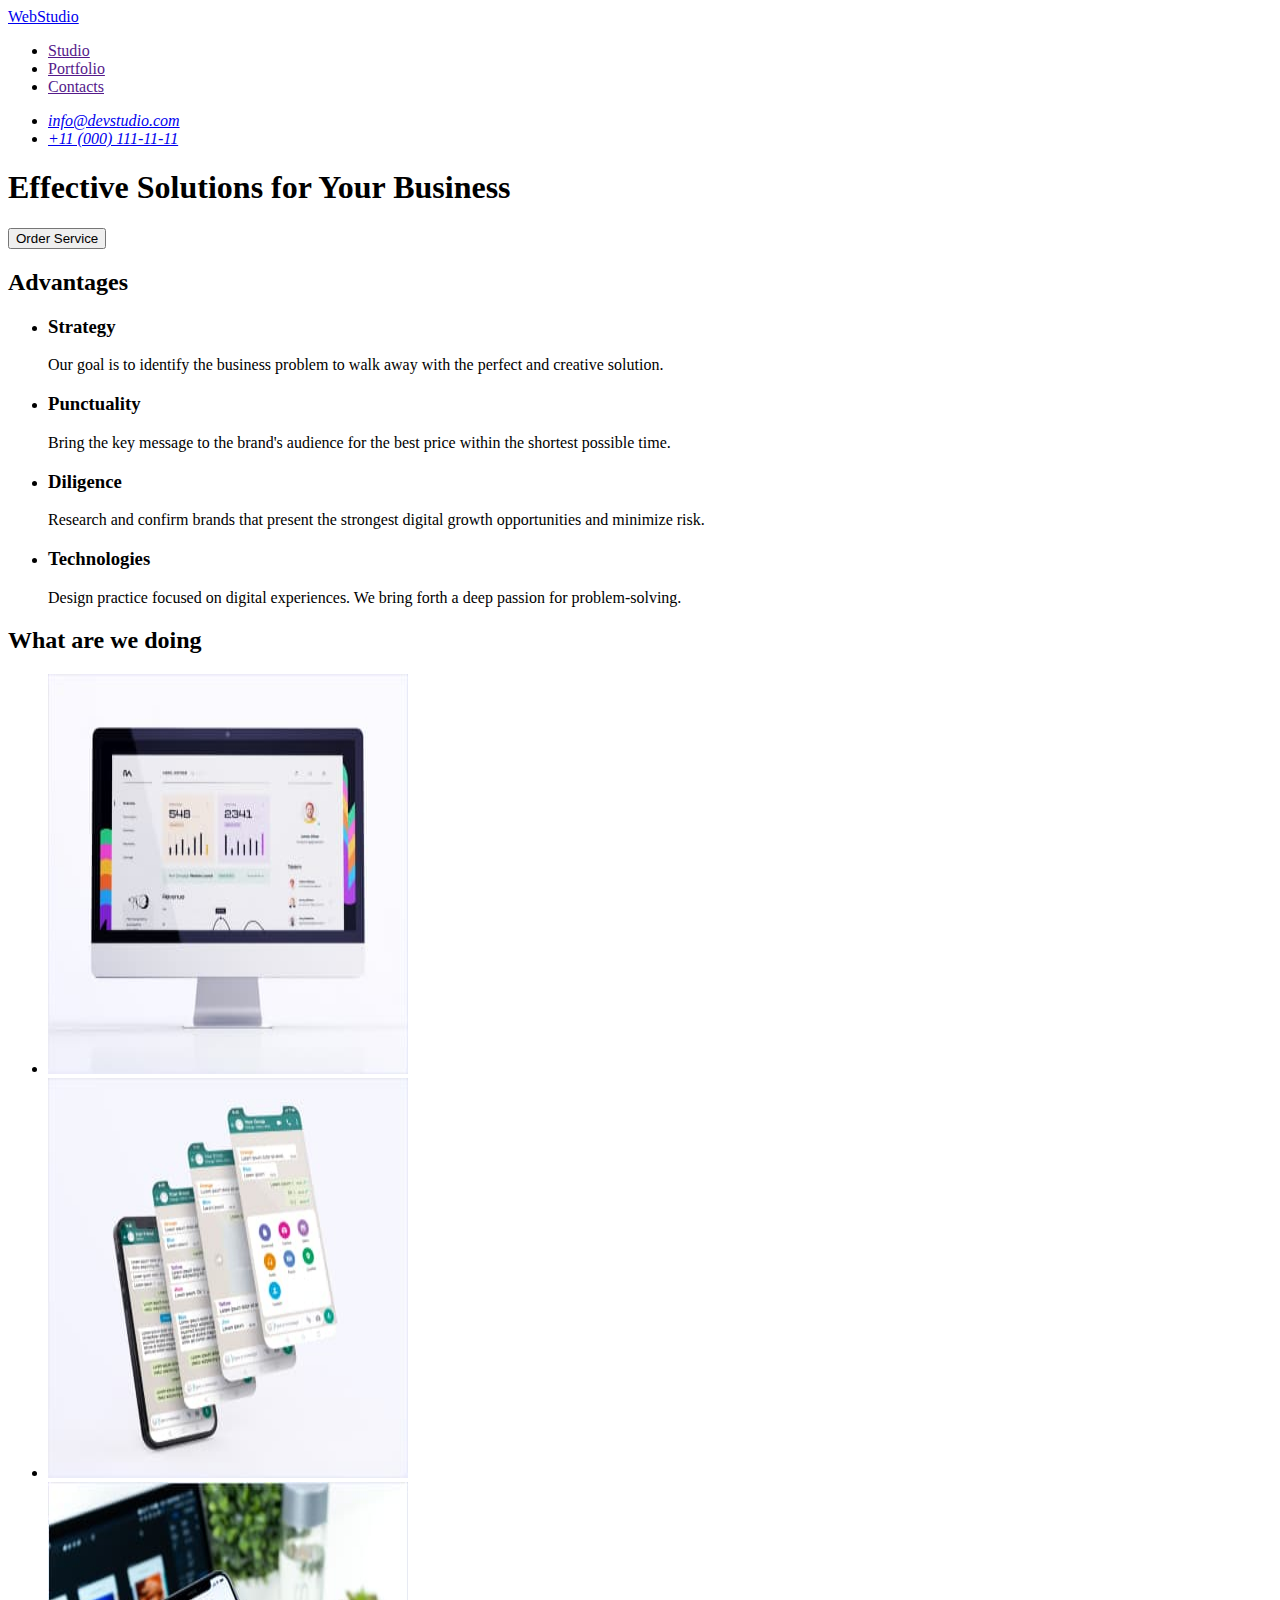
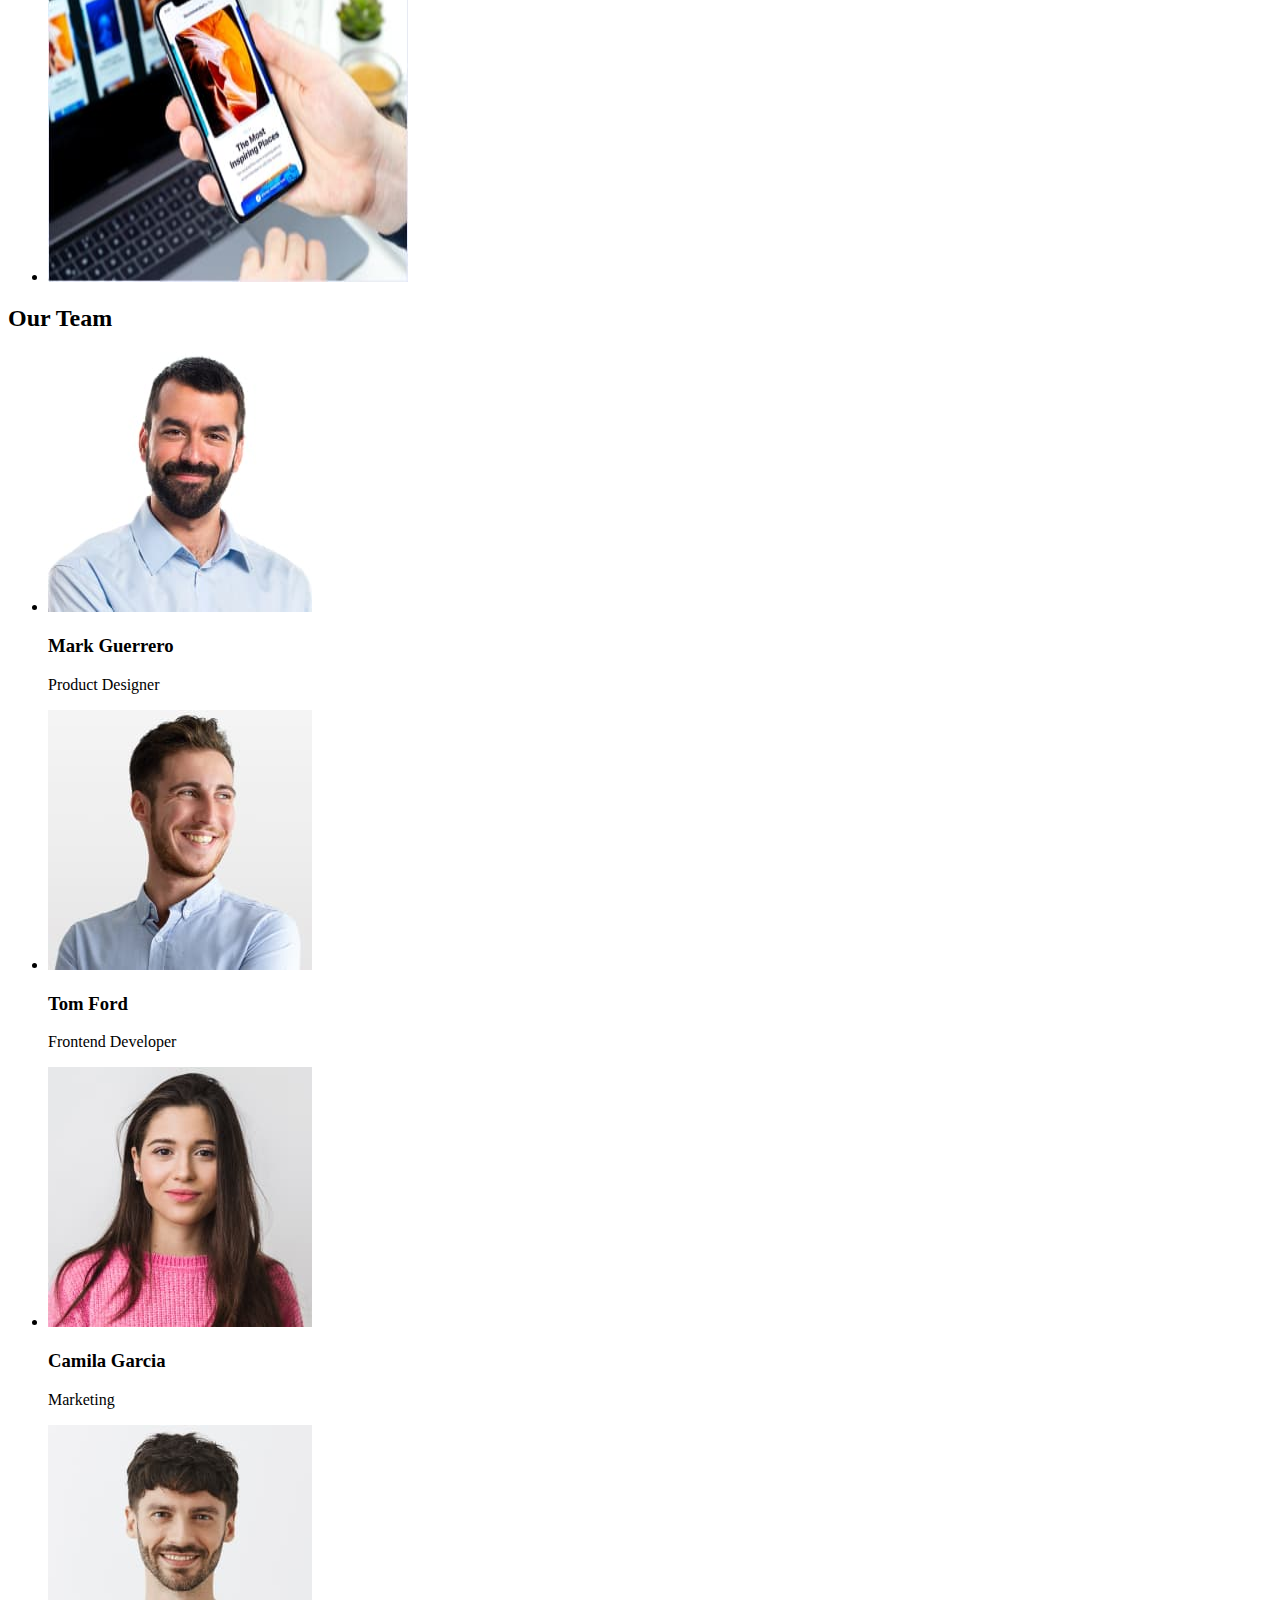
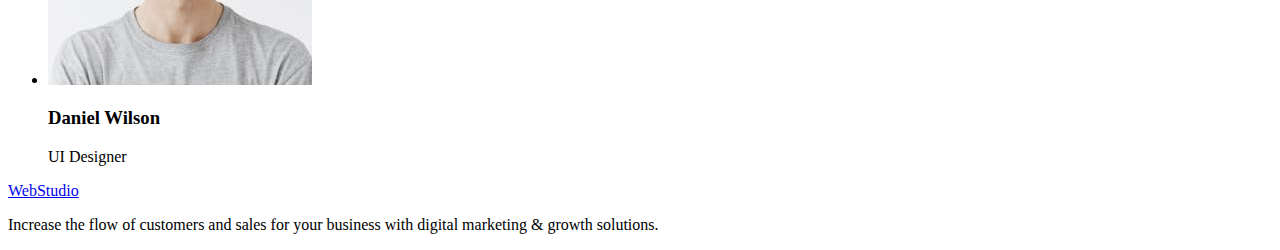
==== index.html @ b1badeda "Initial commit" ====
<!DOCTYPE html>
<html lang="en">
  <head>
    <meta charset="UTF-8" />
    <meta http-equiv="X-UA-Compatible" content="IE=edge" />
    <meta name="viewport" content="width=device-width, initial-scale=1.0" />
    <title>goit-markup-hw-01</title>
  </head>
  <body>
    <header>
      <nav>
        <a href="./index.html">WebStudio</a>
        <ul>
          <li><a href="">Studio</a></li>
          <li><a href="">Portfolio</a></li>
          <li><a href="">Contacts</a></li>
        </ul>
      </nav>
      <address>
        <ul>
          <li><a href="mailto:info@devstudio.com">info@devstudio.com</a></li>
          <li><a href="tel:+110001111111">+11 (000) 111-11-11</a></li>
        </ul>
      </address>
    </header>
    <main>
      <section>
        <h1>Effective Solutions for Your Business</h1>
        <button type="button">Order Service</button>
      </section>
      <section>
        <h2>Advantages</h2>
        <ul>
          <li>
            <h3>Strategy</h3>
            <p>
              Our goal is to identify the business problem to walk away with the
              perfect and creative solution.
            </p>
          </li>
          <li>
            <h3>Punctuality</h3>
            <p>
              Bring the key message to the brand's audience for the best price
              within the shortest possible time.
            </p>
          </li>
          <li>
            <h3>Diligence</h3>
            <p>
              Research and confirm brands that present the strongest digital
              growth opportunities and minimize risk.
            </p>
          </li>
          <li>
            <h3>Technologies</h3>
            <p>
              Design practice focused on digital experiences. We bring forth a
              deep passion for problem-solving.
            </p>
          </li>
        </ul>
      </section>
      <section>
        <h2>What are we doing</h2>
        <ul>
          <li>
            <img
              src="./images/monitor.jpg"
              width="360"
              height="400"
              alt="monitor"
            />
          </li>
          <li>
            <img
              src="./images/smartphone.jpg"
              width="360"
              height="400"
              alt="smart"
            />
          </li>
          <li>
            <img src="./images/nout.jpg" width="360" height="400" alt="nout" />
          </li>
        </ul>
      </section>
      <section>
        <h2>Our Team</h2>
        <ul>
          <li>
            <img src="./images/mark.jpg" width="264" height="260" alt="mark" />
            <h3>Mark Guerrero</h3>
            <p>Product Designer</p>
          </li>
          <li>
            <img src="./images/tom.jpg" width="264" height="260" alt="tom" />
            <h3>Tom Ford</h3>
            <p>Frontend Developer</p>
          </li>
          <li>
            <img
              src="./images/camila.jpg"
              width="264"
              height="260"
              alt="camila"
            />
            <h3>Camila Garcia</h3>
            <p>Marketing</p>
          </li>
          <li>
            <img
              src="./images/daniel.jpg"
              width="264"
              height="260"
              alt="daniel"
            />
            <h3>Daniel Wilson</h3>
            <p>UI Designer</p>
          </li>
        </ul>
      </section>
    </main>
    <footer>
      <a href="./index.html">WebStudio</a>
      <p>
        Increase the flow of customers and sales for your business with digital
        marketing & growth solutions.
      </p>
    </footer>
  </body>
</html>
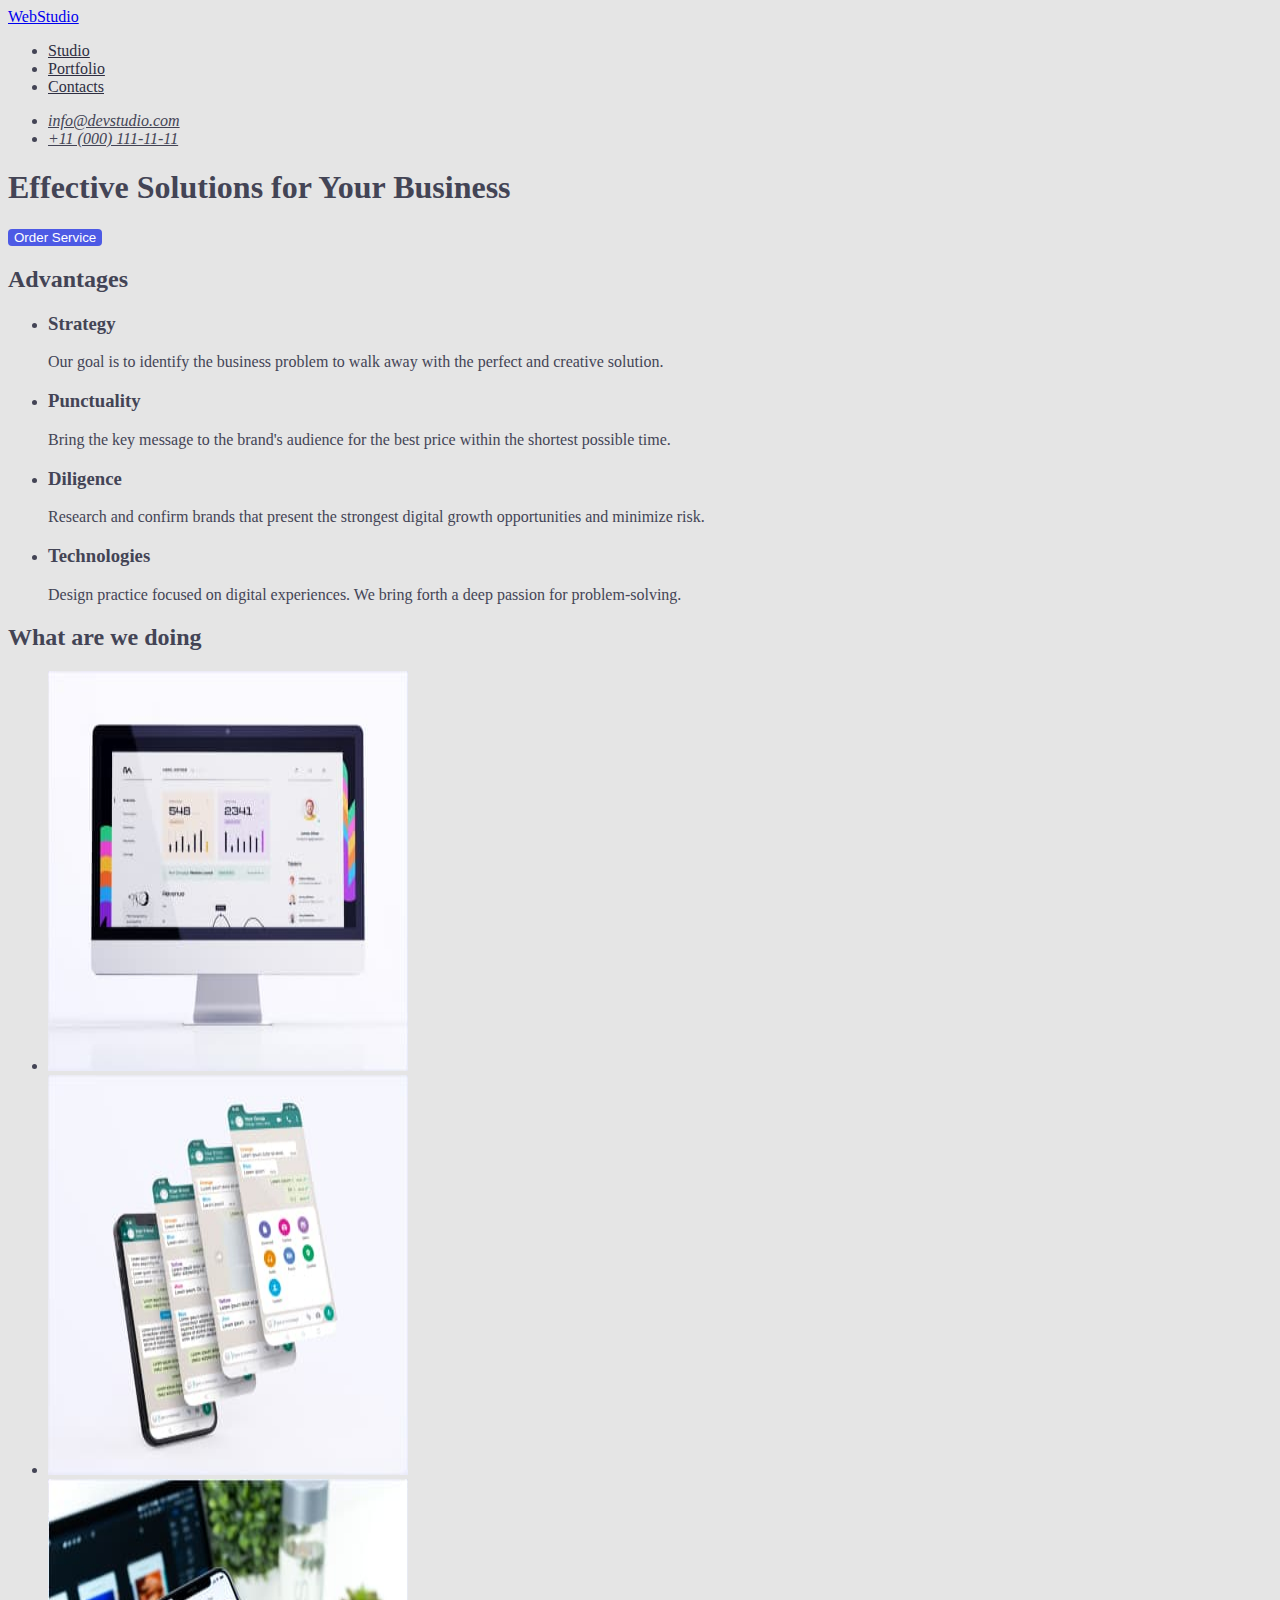
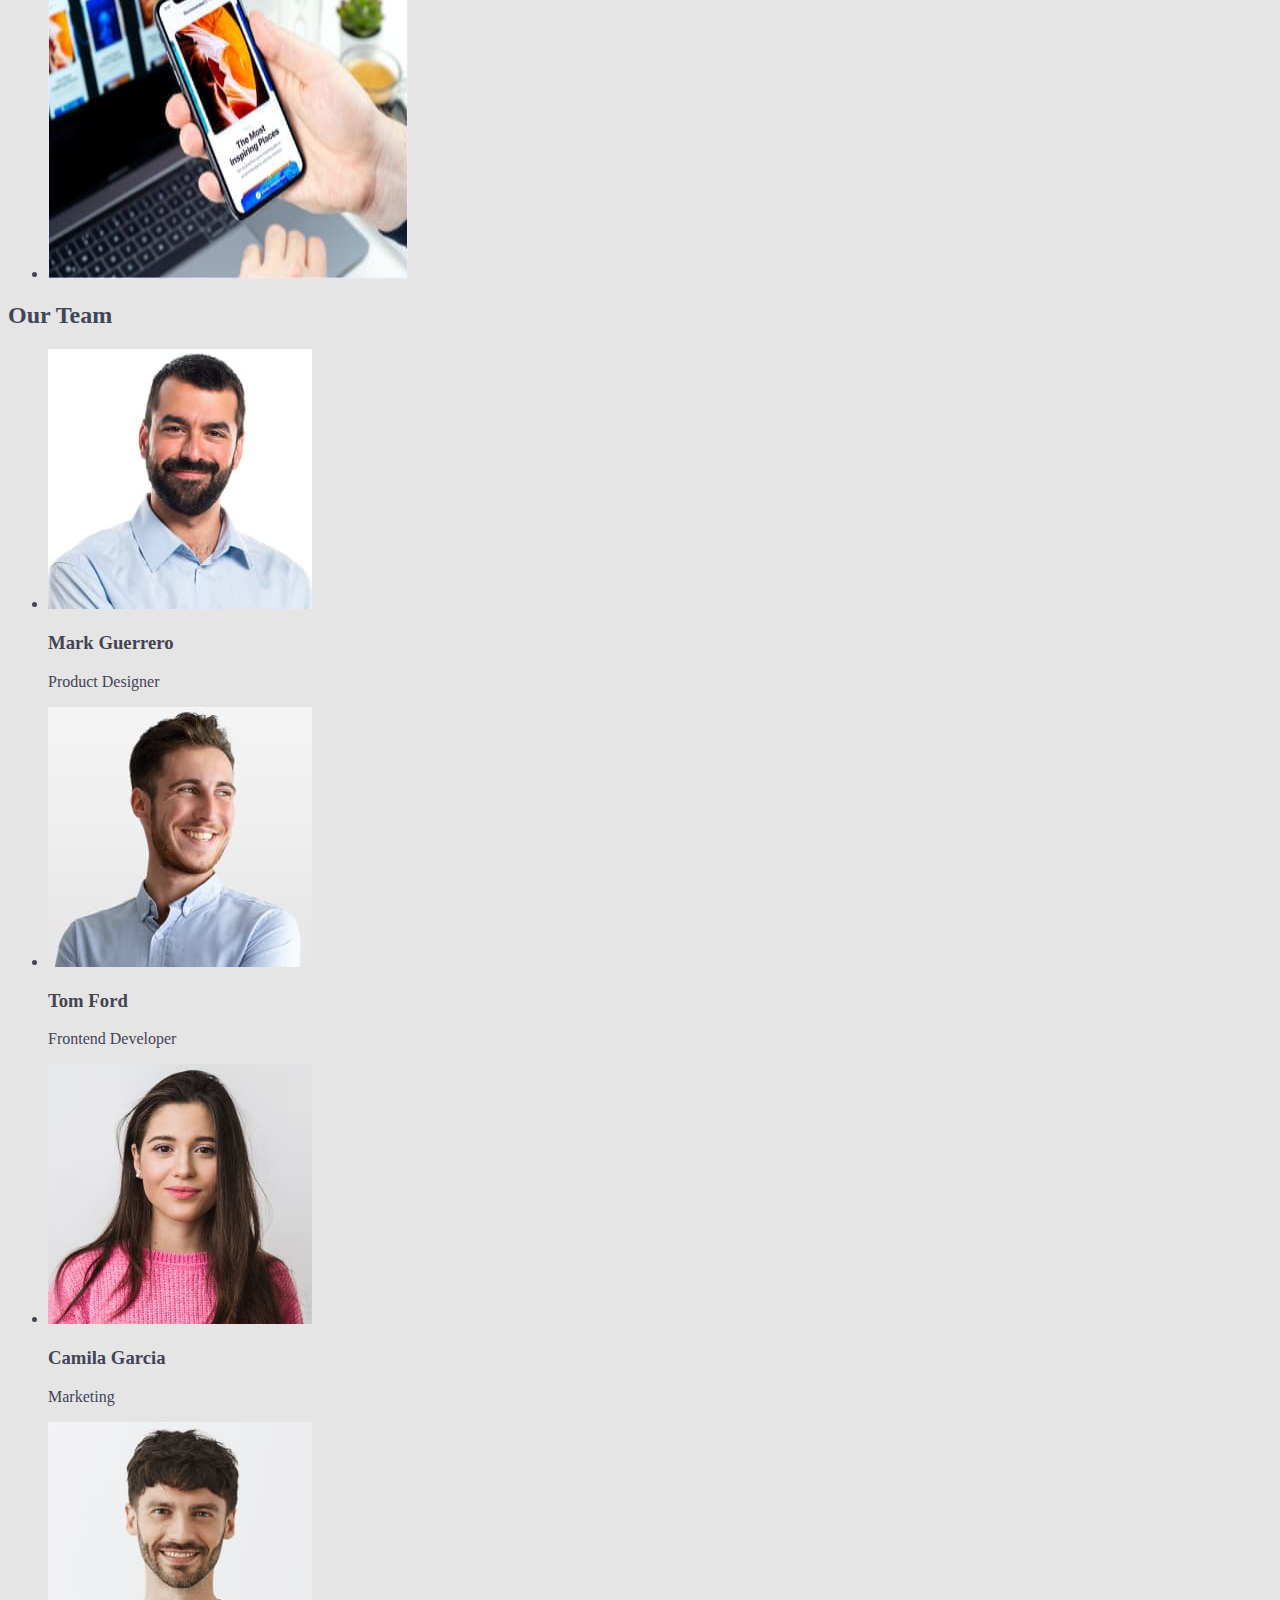
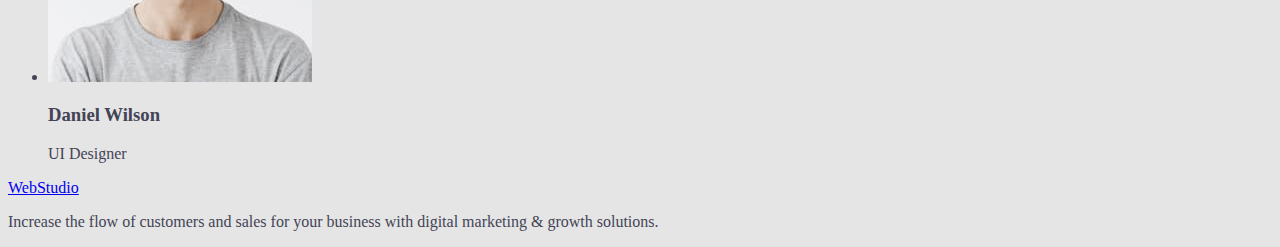
==== commit f65ed60c: "plus_css" ====
--- a/index.html
+++ b/index.html
@@ -5,28 +5,37 @@
     <meta http-equiv="X-UA-Compatible" content="IE=edge" />
     <meta name="viewport" content="width=device-width, initial-scale=1.0" />
     <title>goit-markup-hw-01</title>
+    <link rel="stylesheet" href="./css/styles.css" />
   </head>
   <body>
     <header>
       <nav>
         <a href="./index.html">WebStudio</a>
         <ul>
-          <li><a href="">Studio</a></li>
-          <li><a href="">Portfolio</a></li>
-          <li><a href="">Contacts</a></li>
+          <li><a class="header-link" href="./index.html">Studio</a></li>
+          <li><a class="header-link" href="./portfolio.html">Portfolio</a></li>
+          <li><a class="header-link" href="">Contacts</a></li>
         </ul>
       </nav>
       <address>
         <ul>
-          <li><a href="mailto:info@devstudio.com">info@devstudio.com</a></li>
-          <li><a href="tel:+110001111111">+11 (000) 111-11-11</a></li>
+          <li>
+            <a class="header-contact" href="mailto:info@devstudio.com"
+              >info@devstudio.com</a
+            >
+          </li>
+          <li>
+            <a class="header-contact" href="tel:+110001111111"
+              >+11 (000) 111-11-11</a
+            >
+          </li>
         </ul>
       </address>
     </header>
     <main>
       <section>
         <h1>Effective Solutions for Your Business</h1>
-        <button type="button">Order Service</button>
+        <button class="button" type="button">Order Service</button>
       </section>
       <section>
         <h2>Advantages</h2>
--- a/css/styles.css
+++ b/css/styles.css
@@ -0,0 +1,20 @@
+body {
+    color: #434455;
+    background-color: #E5E5E5;
+}
+
+.header-link {
+    color: #2E2F42;
+
+}
+
+.header-contact {
+    color: #434455;
+}
+
+.button {
+    color: #FFFFFF ;
+    border: rgba(0, 0, 0, 0.15);
+    background-color: #4D5AE5;
+    border-radius: 4px ;
+}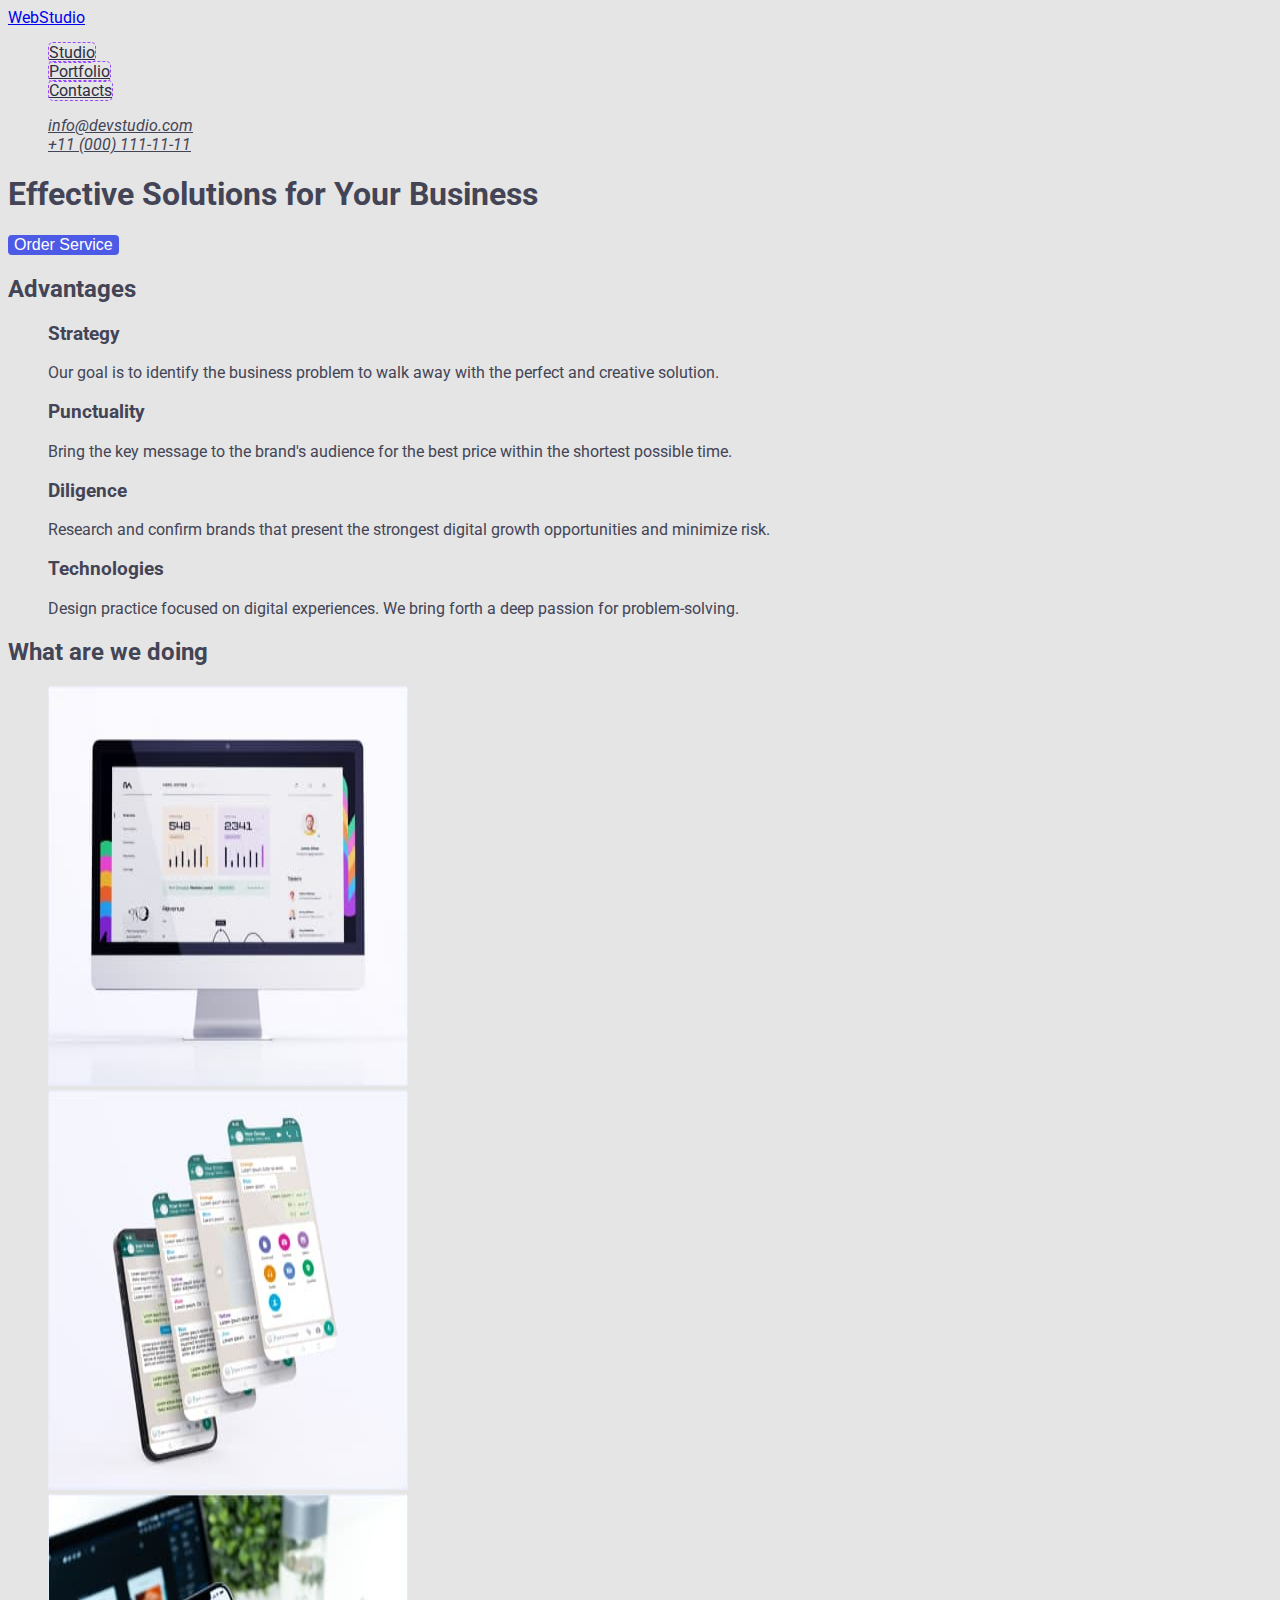
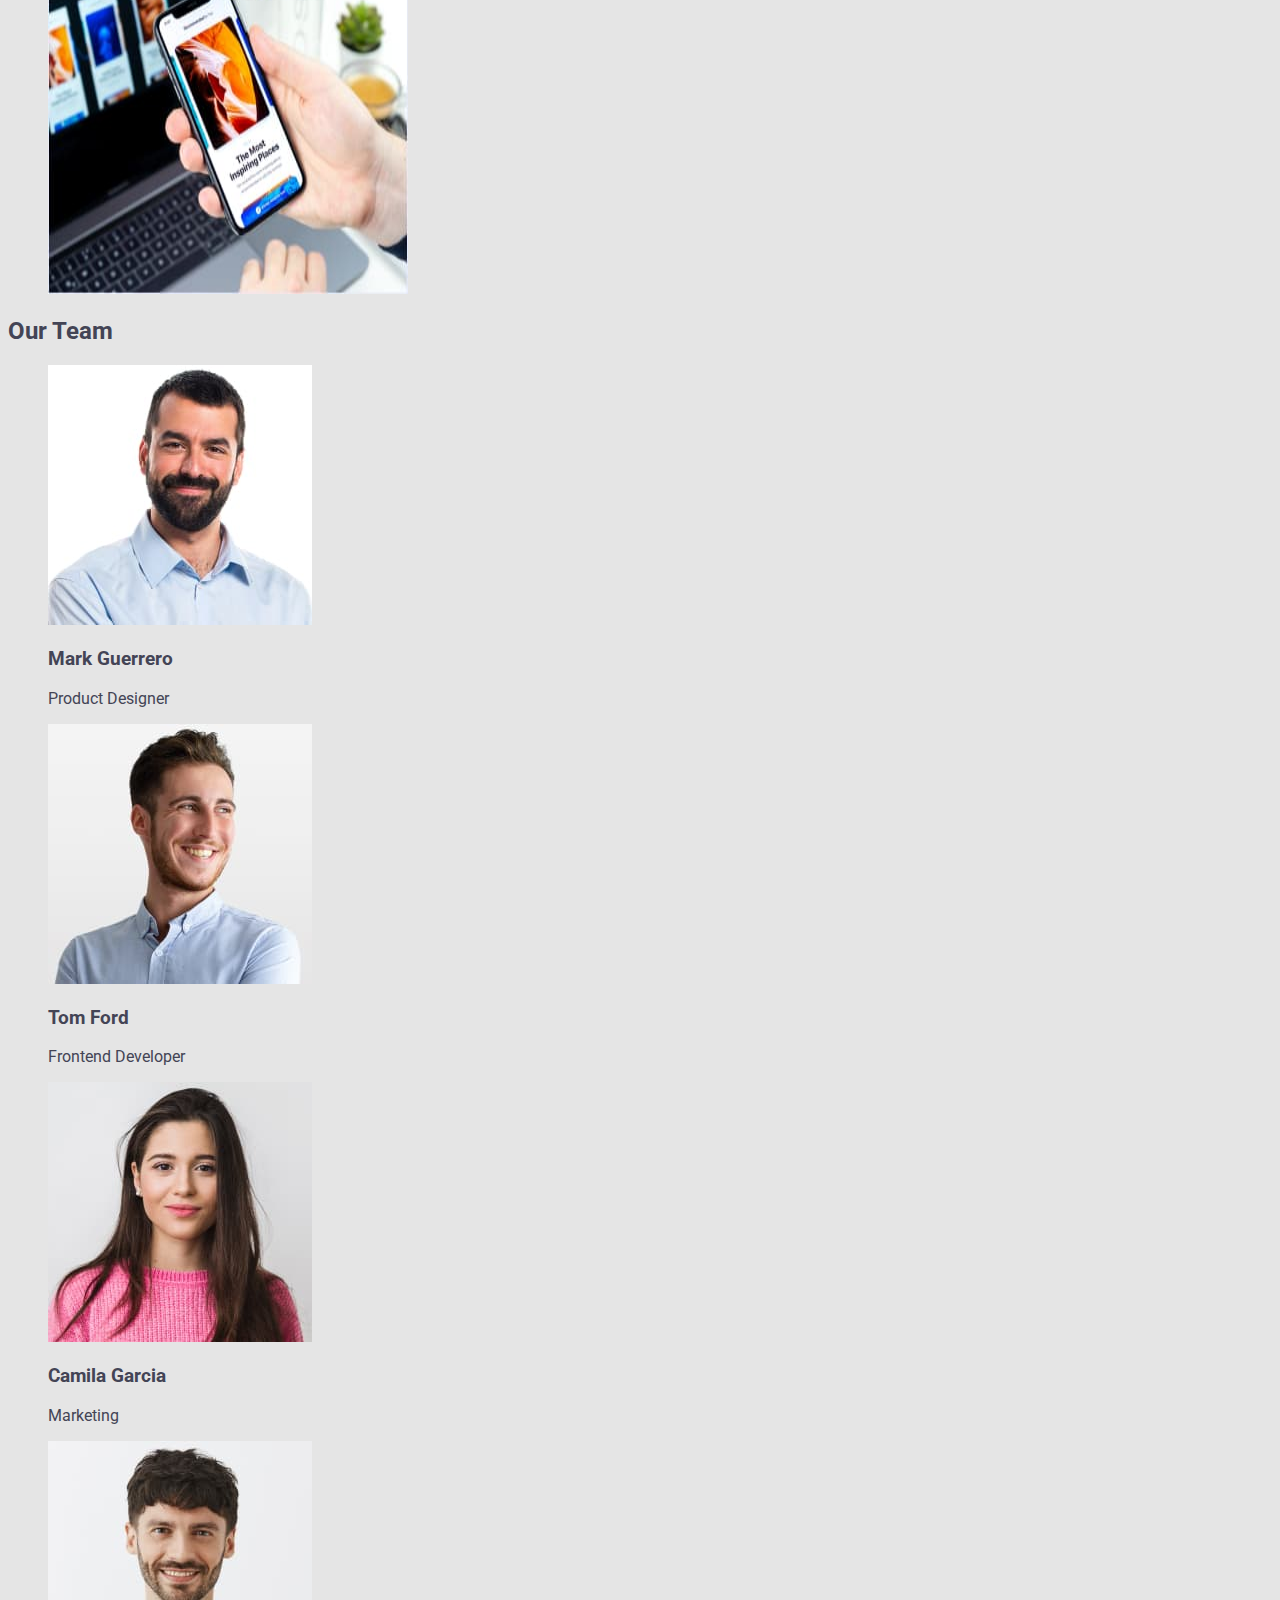
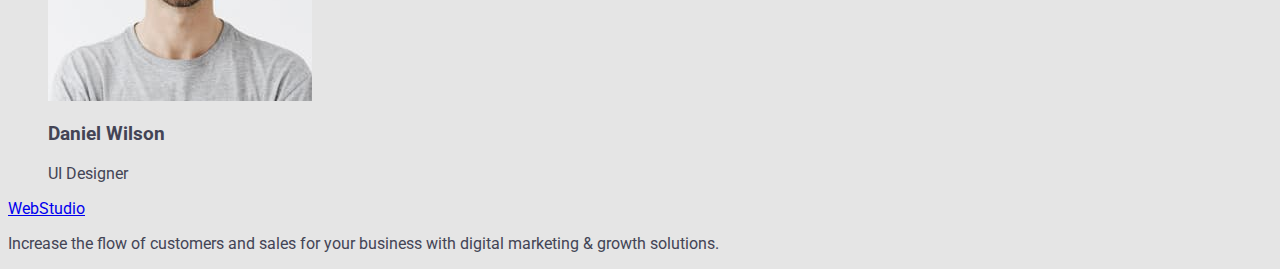
==== commit 9f873c5a: "version2" ====
--- a/index.html
+++ b/index.html
@@ -6,6 +6,12 @@
     <meta name="viewport" content="width=device-width, initial-scale=1.0" />
     <title>goit-markup-hw-01</title>
     <link rel="stylesheet" href="./css/styles.css" />
+    <link rel="preconnect" href="https://fonts.googleapis.com" />
+    <link rel="preconnect" href="https://fonts.gstatic.com" crossorigin />
+    <link
+      href="https://fonts.googleapis.com/css2?family=Raleway:wght@700&family=Roboto:wght@400;500;700;900&display=swap"
+      rel="stylesheet"
+    />
   </head>
   <body>
     <header>
@@ -35,7 +41,7 @@
     <main>
       <section>
         <h1>Effective Solutions for Your Business</h1>
-        <button class="button" type="button">Order Service</button>
+        <button class="button1" type="button">Order Service</button>
       </section>
       <section>
         <h2>Advantages</h2>
--- a/css/styles.css
+++ b/css/styles.css
@@ -1,20 +1,64 @@
 body {
+    font-family: 'Roboto', sans-serif;
     color: #434455;
     background-color: #E5E5E5;
 }
 
+ul {
+    list-style-type: none;
+}
 .header-link {
     color: #2E2F42;
+    border: 1px dashed #9747FF;
+    border-radius: 5px;
+
+}
+.header-link:hover {
+    color: #404BBF;
+    border: 1px dashed #9747FF;
+    border-radius: 5px;
+    position: absolute
 
 }
 
 .header-contact {
     color: #434455;
+    
+}
+.header-contact:hover {
+    color: #404BBF;
+    position: absolute;
 }
 
-.button {
+.button1 {
     color: #FFFFFF ;
+    font-weight: 500;
+    font-size: 16px;
+    line-height: 1,5;
     border: rgba(0, 0, 0, 0.15);
-    background-color: #4D5AE5;
+    background-color:#4D5AE5;
     border-radius: 4px ;
+    cursor: pointer;
+}
+.button1:focus {
+    color: #FFFFFF;
+    font-weight: 500;
+    font-size: 16px;
+    line-height: 24px;
+    border: rgba(0, 0, 0, 0.15);
+    background-color: #404BBF;
+    border-radius: 4px;
+    cursor: pointer;
+}
+.button2  {
+color: #E7E9FC;
+background-color: #F4F4FD;
+border: 1px solid #E7E9FC;
+    border-radius: 4px;
+    cursor: pointer;
+}
+.button2:hover {
+    background-color: #404BBF;
+    border-radius: 4px;
+    cursor: pointer;
 }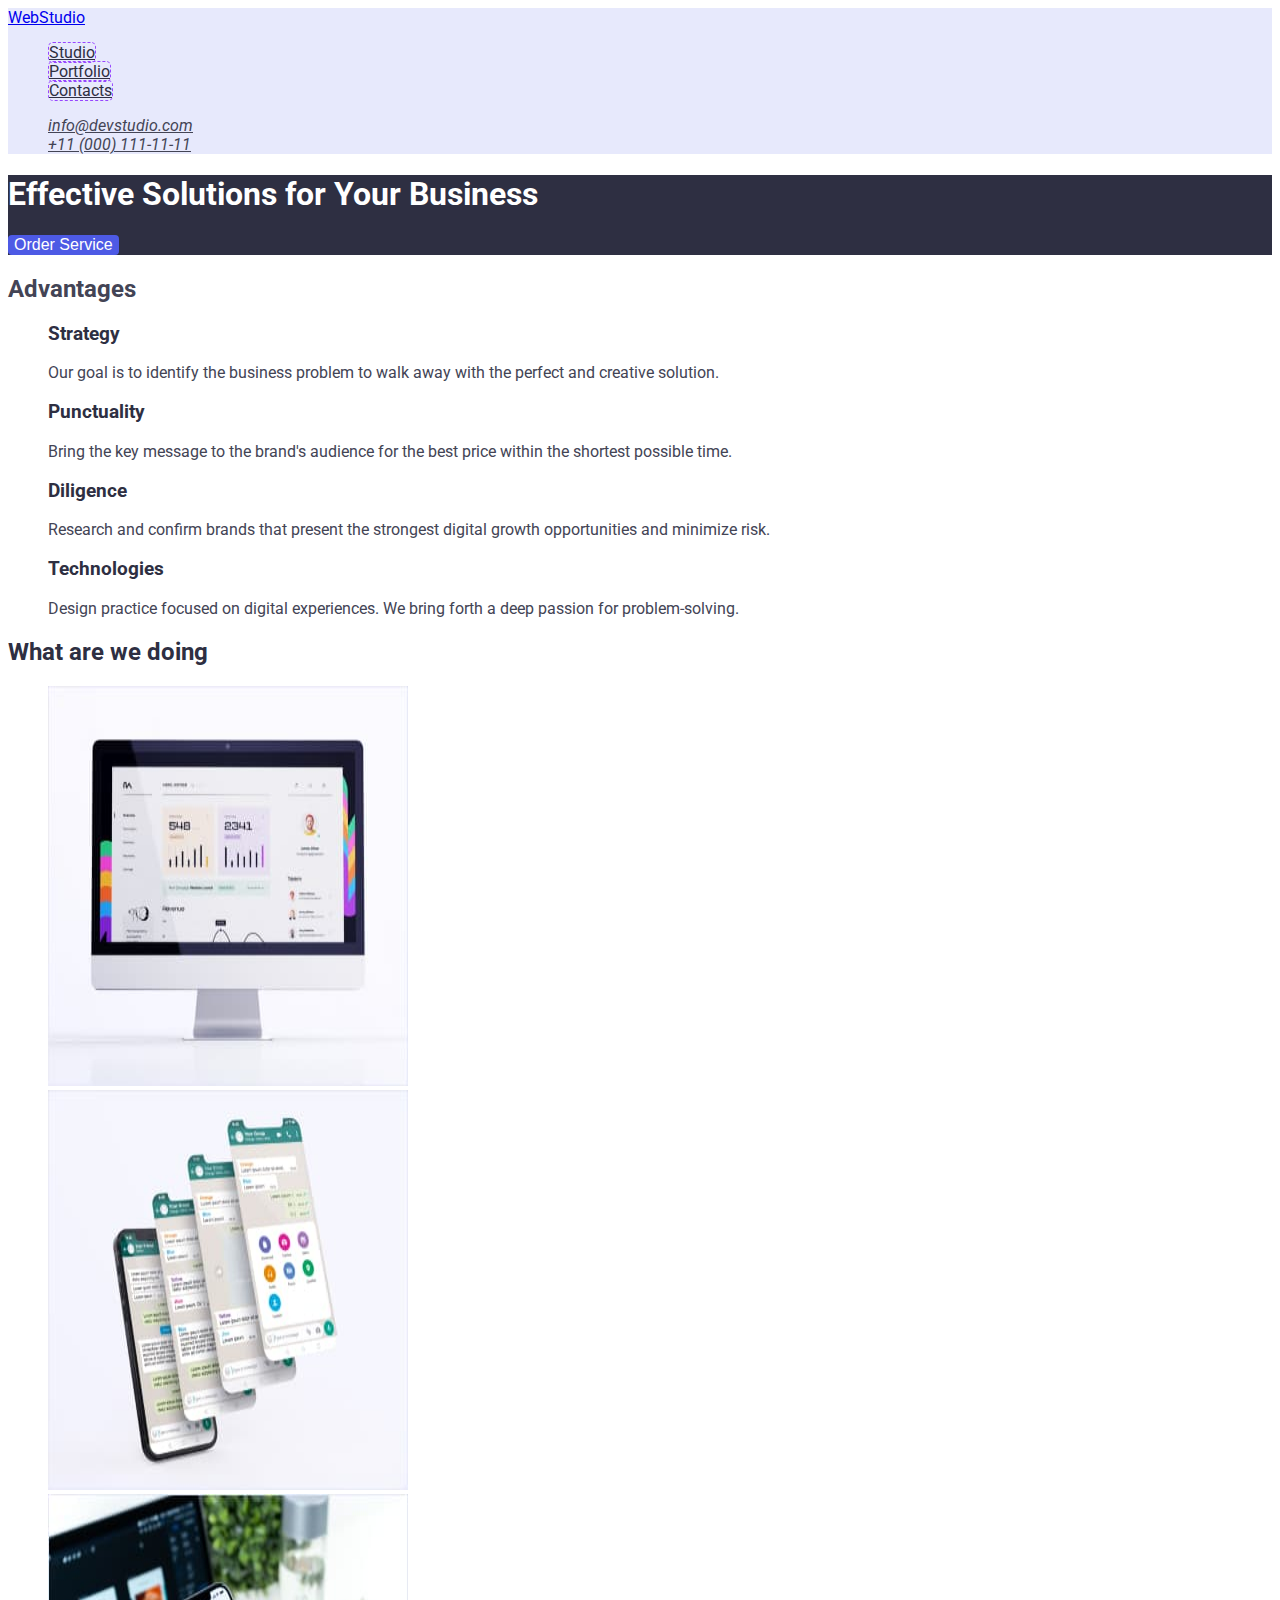
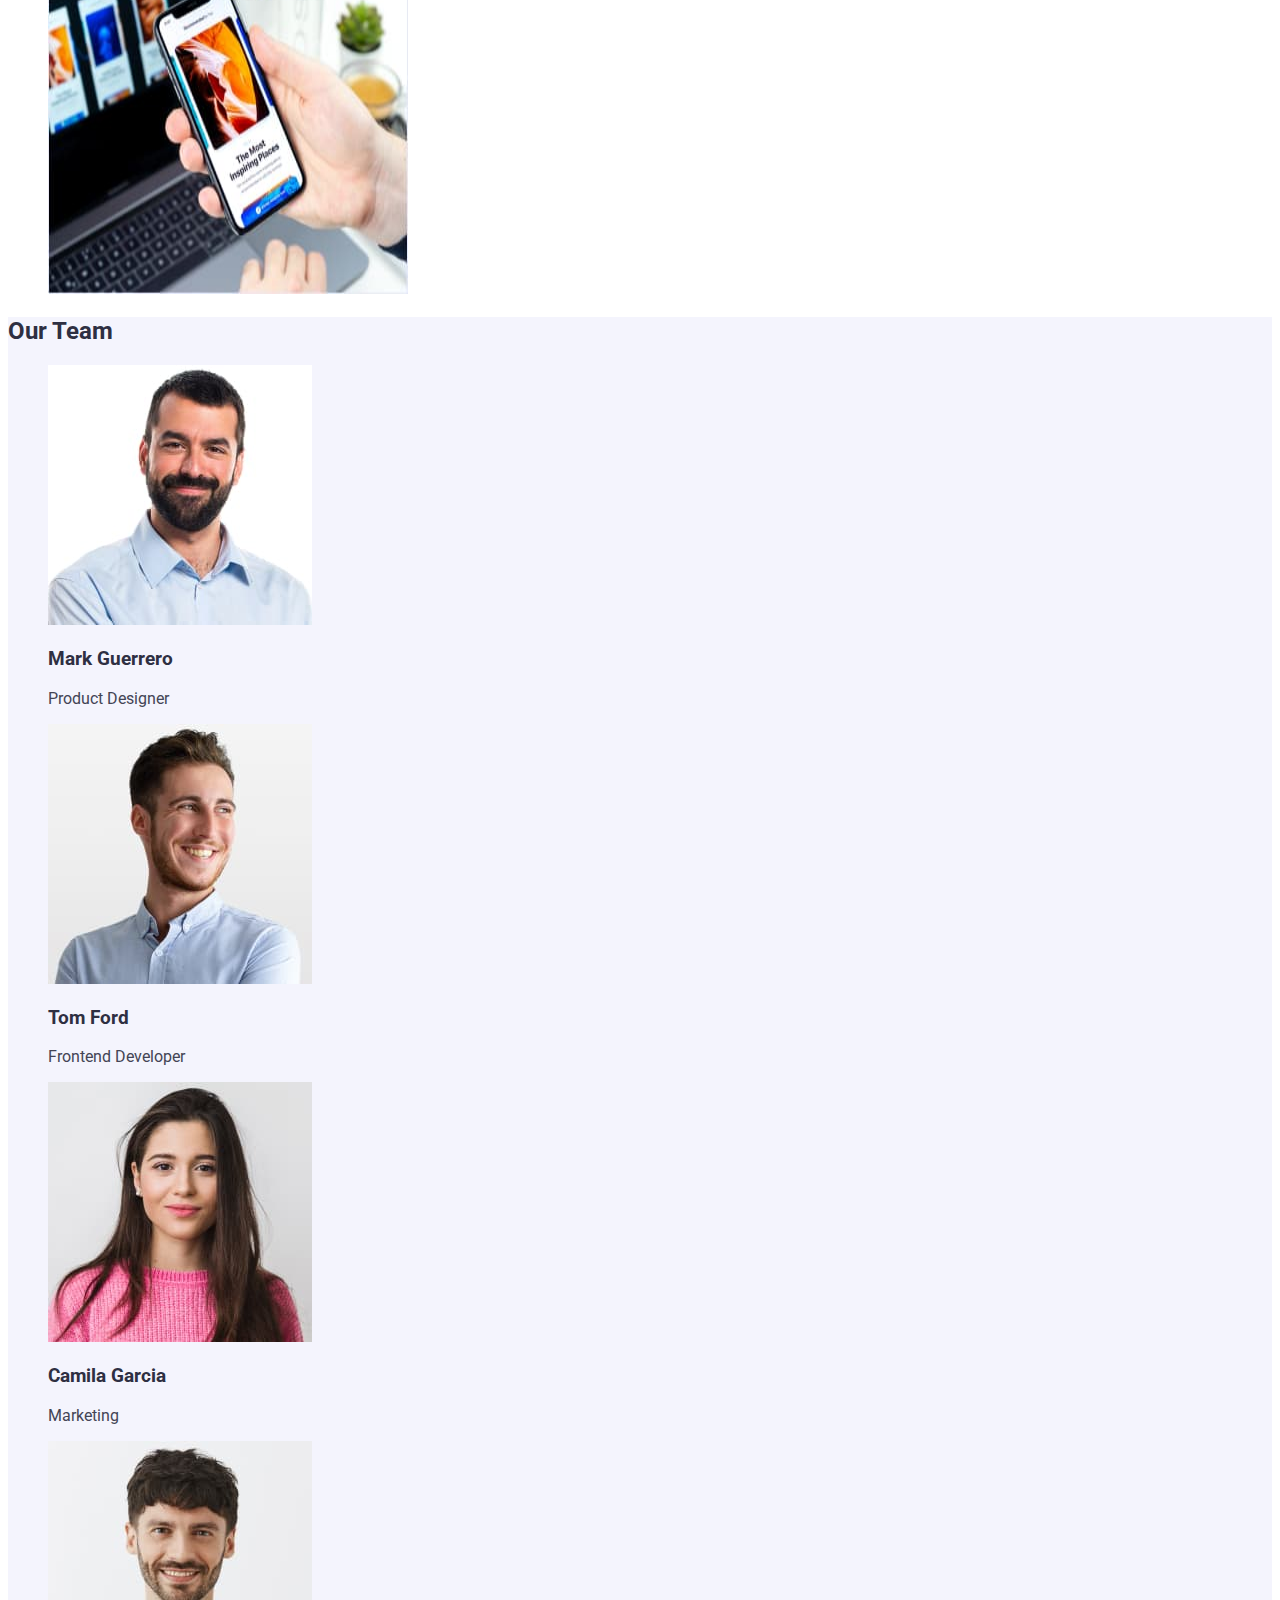
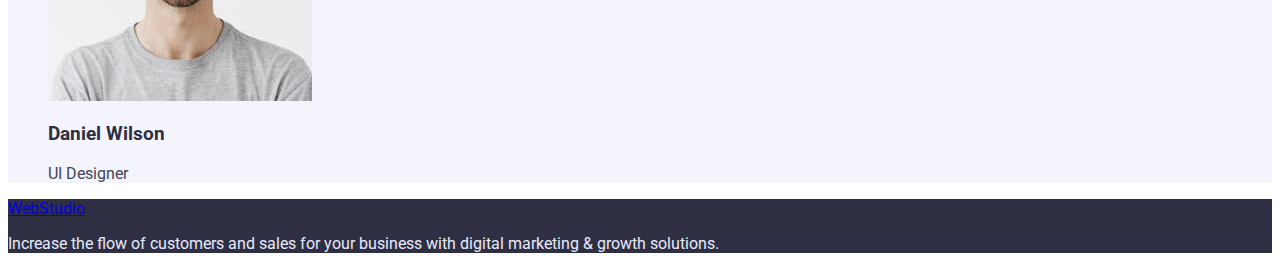
==== commit 8bf980da: "version3" ====
--- a/index.html
+++ b/index.html
@@ -14,17 +14,17 @@
     />
   </head>
   <body>
-    <header>
+    <header class="page-header">
       <nav>
-        <a href="./index.html">WebStudio</a>
-        <ul>
+        <a class="logo" href="./index.html">WebStudio </a>
+        <ul class="site-nav">
           <li><a class="header-link" href="./index.html">Studio</a></li>
           <li><a class="header-link" href="./portfolio.html">Portfolio</a></li>
           <li><a class="header-link" href="">Contacts</a></li>
         </ul>
       </nav>
       <address>
-        <ul>
+        <ul class="nav-address">
           <li>
             <a class="header-contact" href="mailto:info@devstudio.com"
               >info@devstudio.com</a
@@ -39,37 +39,37 @@
       </address>
     </header>
     <main>
-      <section>
-        <h1>Effective Solutions for Your Business</h1>
+      <section class="hero">
+        <h1 class="hero-title">Effective Solutions for Your Business</h1>
         <button class="button1" type="button">Order Service</button>
       </section>
-      <section>
+      <section class="section">
         <h2>Advantages</h2>
         <ul>
           <li>
-            <h3>Strategy</h3>
-            <p>
+            <h3 class="section-title">Strategy</h3>
+            <p class="section-text">
               Our goal is to identify the business problem to walk away with the
               perfect and creative solution.
             </p>
           </li>
           <li>
-            <h3>Punctuality</h3>
-            <p>
+            <h3 class="section-title">Punctuality</h3>
+            <p class="section-text">
               Bring the key message to the brand's audience for the best price
               within the shortest possible time.
             </p>
           </li>
           <li>
-            <h3>Diligence</h3>
-            <p>
+            <h3 class="section-title">Diligence</h3>
+            <p class="section-text">
               Research and confirm brands that present the strongest digital
               growth opportunities and minimize risk.
             </p>
           </li>
           <li>
-            <h3>Technologies</h3>
-            <p>
+            <h3 class="section-title">Technologies</h3>
+            <p class="section-text">
               Design practice focused on digital experiences. We bring forth a
               deep passion for problem-solving.
             </p>
@@ -77,7 +77,7 @@
         </ul>
       </section>
       <section>
-        <h2>What are we doing</h2>
+        <h2 class="slogan">What are we doing</h2>
         <ul>
           <li>
             <img
@@ -100,18 +100,18 @@
           </li>
         </ul>
       </section>
-      <section>
-        <h2>Our Team</h2>
+      <section class="aside">
+        <h2 class="slogan">Our Team</h2>
         <ul>
           <li>
             <img src="./images/mark.jpg" width="264" height="260" alt="mark" />
-            <h3>Mark Guerrero</h3>
-            <p>Product Designer</p>
+            <h3 class="name">Mark Guerrero</h3>
+            <p class="job">Product Designer</p>
           </li>
           <li>
             <img src="./images/tom.jpg" width="264" height="260" alt="tom" />
-            <h3>Tom Ford</h3>
-            <p>Frontend Developer</p>
+            <h3 class="name">Tom Ford</h3>
+            <p class="job">Frontend Developer</p>
           </li>
           <li>
             <img
@@ -120,8 +120,8 @@
               height="260"
               alt="camila"
             />
-            <h3>Camila Garcia</h3>
-            <p>Marketing</p>
+            <h3 class="name">Camila Garcia</h3>
+            <p class="job">Marketing</p>
           </li>
           <li>
             <img
@@ -130,15 +130,15 @@
               height="260"
               alt="daniel"
             />
-            <h3>Daniel Wilson</h3>
-            <p>UI Designer</p>
+            <h3 class="name">Daniel Wilson</h3>
+            <p class="job">UI Designer</p>
           </li>
         </ul>
       </section>
     </main>
-    <footer>
-      <a href="./index.html">WebStudio</a>
-      <p>
+    <footer class="footer">
+      <a class="logo" href="./index.html">WebStudio</a>
+      <p class="footer-text">
         Increase the flow of customers and sales for your business with digital
         marketing & growth solutions.
       </p>
--- a/css/styles.css
+++ b/css/styles.css
@@ -1,11 +1,17 @@
 body {
     font-family: 'Roboto', sans-serif;
     color: #434455;
-    background-color: #E5E5E5;
+    background-color: #FFFFFF;
 }
 
 ul {
     list-style-type: none;
+}
+.page-header {
+    background-color:#E7E9FC ;
+}
+.logo {
+    color=#2E2F42
 }
 .header-link {
     color: #2E2F42;
@@ -13,11 +19,12 @@
     border-radius: 5px;
 
 }
-.header-link:hover {
+.header-link:hover,
+.header-link:focus{
     color: #404BBF;
     border: 1px dashed #9747FF;
     border-radius: 5px;
-    position: absolute
+
 
 }
 
@@ -25,9 +32,22 @@
     color: #434455;
     
 }
-.header-contact:hover {
-    color: #404BBF;
-    position: absolute;
+.header-contact:hover,
+.header-contact:focus{
+    color: #404BBF;}
+  
+ .hero {
+    background-color: #2E2F42;
+ }   
+.hero-title{
+    color: #FFFFFF;
+}
+
+.section-title{
+    color: #2E2F42;
+}
+.section-text {
+    color: #434455;
 }
 
 .button1 {
@@ -40,7 +60,7 @@
     border-radius: 4px ;
     cursor: pointer;
 }
-.button1:focus {
+.button1:hover,{
     color: #FFFFFF;
     font-weight: 500;
     font-size: 16px;
@@ -49,6 +69,25 @@
     background-color: #404BBF;
     border-radius: 4px;
     cursor: pointer;
+}
+
+.slogan {
+    color: #2E2F42;
+}
+.aside{
+    background-color: #F4F4FD;
+}
+.name {
+    color: #2E2F42;
+}
+.job {
+    color: #434455;
+}
+.footer{
+    background-color:#2E2F42 ;
+}
+.footer-text{
+    color: #E7E9FC;
 }
 .button2  {
 color: #E7E9FC;
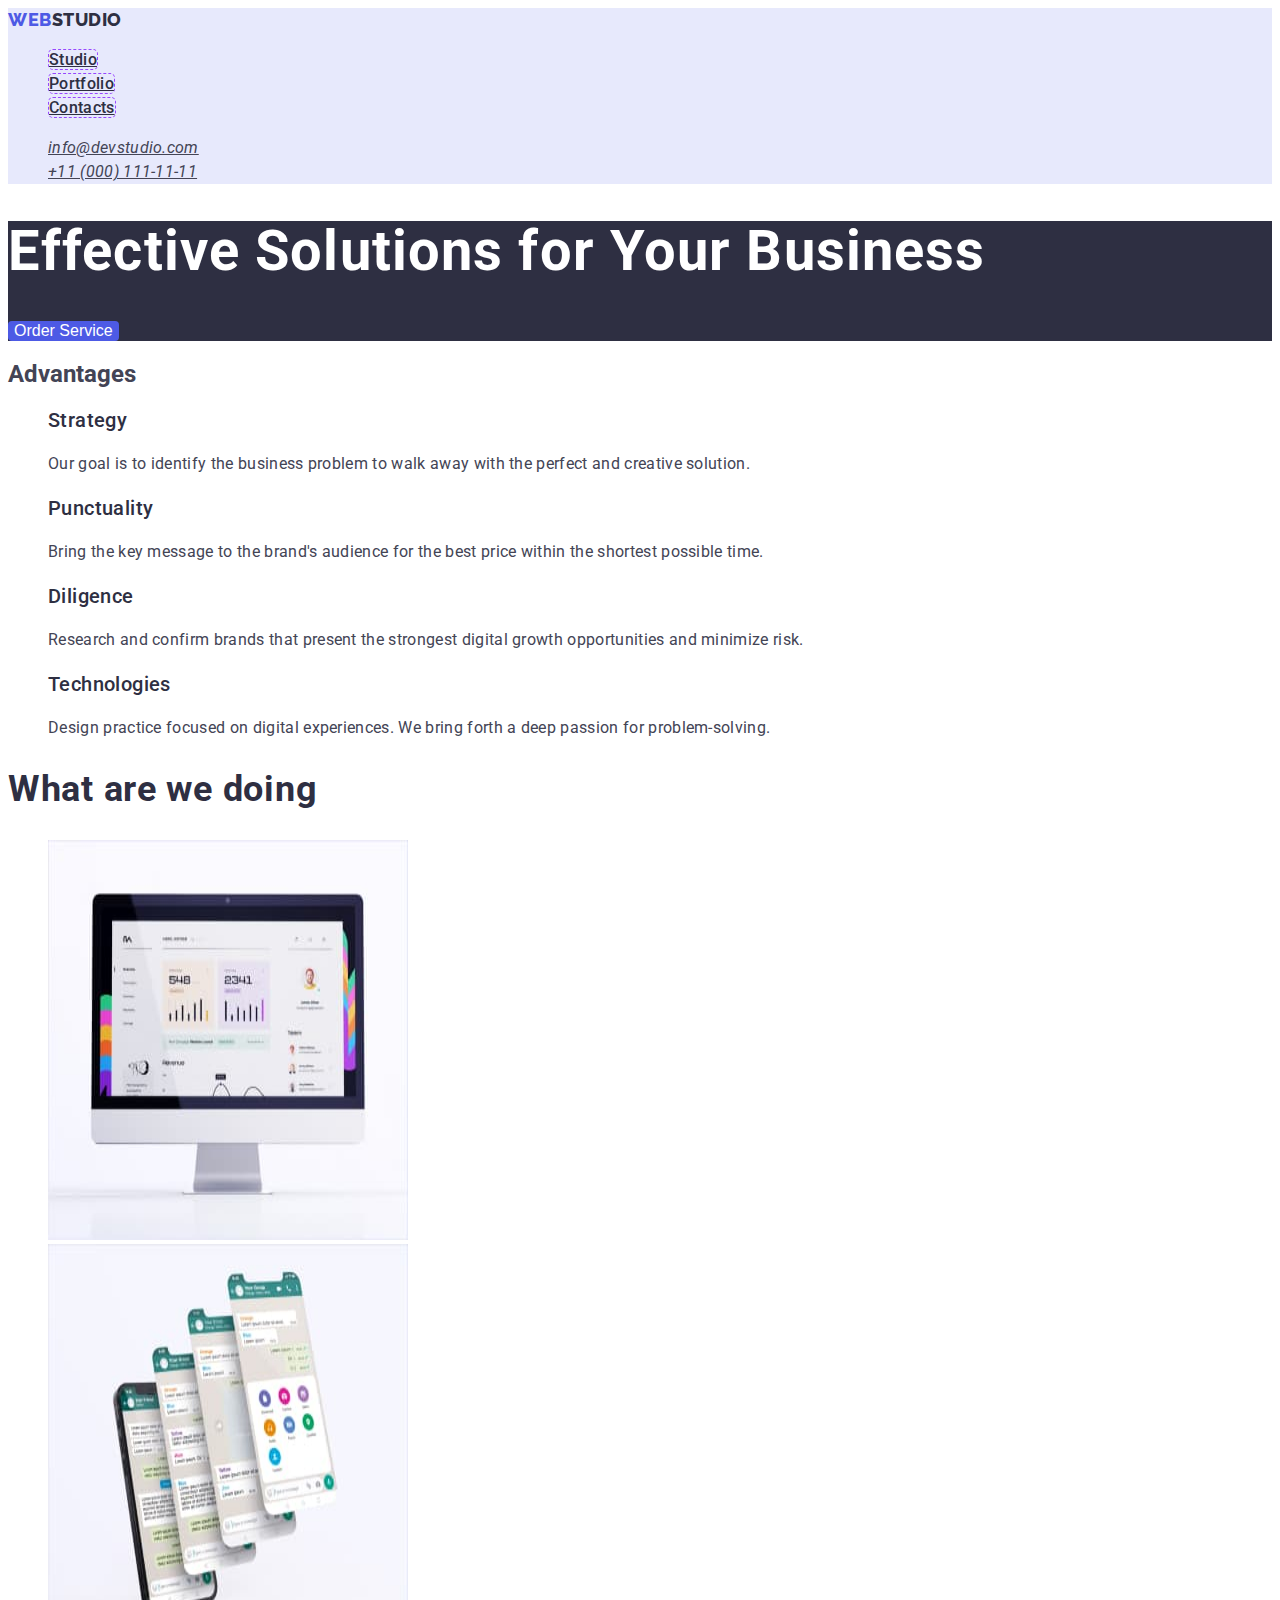
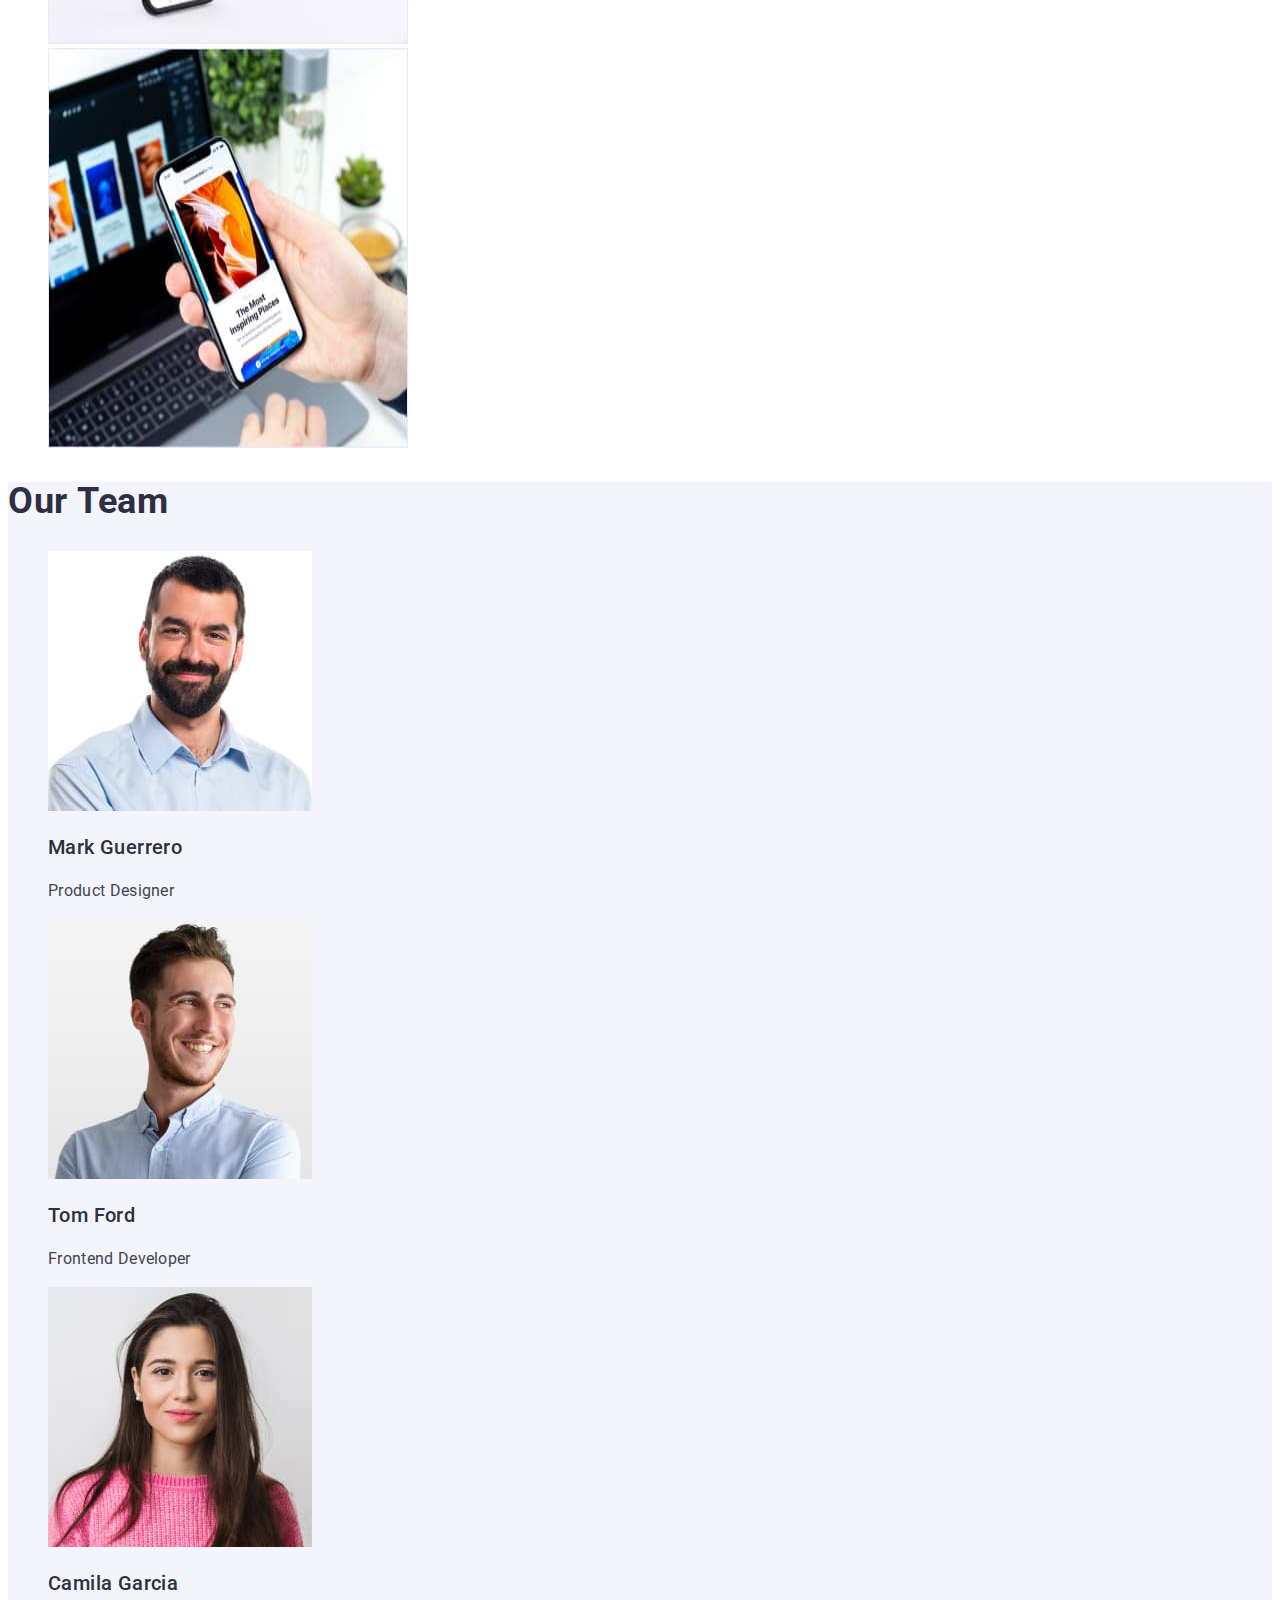
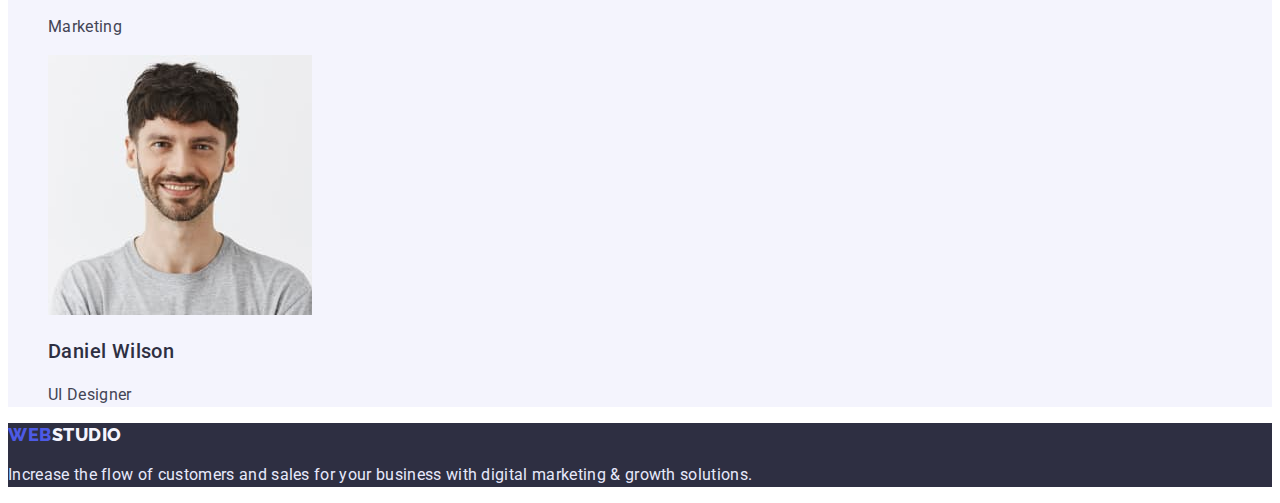
==== commit 14353831: "version4" ====
--- a/index.html
+++ b/index.html
@@ -16,7 +16,9 @@
   <body>
     <header class="page-header">
       <nav>
-        <a class="logo" href="./index.html">WebStudio </a>
+        <a class="logo" href="./index.html">
+          <span class="color-web">WEB</span>STUDIO</a
+        >
         <ul class="site-nav">
           <li><a class="header-link" href="./index.html">Studio</a></li>
           <li><a class="header-link" href="./portfolio.html">Portfolio</a></li>
@@ -137,7 +139,10 @@
       </section>
     </main>
     <footer class="footer">
-      <a class="logo" href="./index.html">WebStudio</a>
+      <a class="logo" href="./index.html"
+        ><span class="color-web">WEB</span
+        ><span class="color-studio">STUDIO</span>
+      </a>
       <p class="footer-text">
         Increase the flow of customers and sales for your business with digital
         marketing & growth solutions.
--- a/css/styles.css
+++ b/css/styles.css
@@ -10,13 +10,34 @@
 .page-header {
     background-color:#E7E9FC ;
 }
+
 .logo {
-    color=#2E2F42
+    color: #2E2F42;
+    font-family: "Raleway", sans-serif;
+    font-weight: 800;
+    font-size: 18px;
+    line-height: 1.33;
+    text-transform: uppercase;
+    text-decoration: none;
+    letter-spacing: 0.03em;
 }
+.color-web {
+    color: #4D5AE5;
+}
+
+.color-studio {
+    color: #F4F4FD;
+}
+
+
 .header-link {
     color: #2E2F42;
     border: 1px dashed #9747FF;
     border-radius: 5px;
+    font-weight: 500;
+    font-size: 16px;
+    line-height: 1.5;
+    letter-spacing: 0.02em;
 
 }
 .header-link:hover,
@@ -30,6 +51,10 @@
 
 .header-contact {
     color: #434455;
+        font-weight: 400;
+        font-size: 16px;
+        line-height: 1.5;
+        letter-spacing: 0.02em
     
 }
 .header-contact:hover,
@@ -41,15 +66,48 @@
  }   
 .hero-title{
     color: #FFFFFF;
+    font-weight: 700;
+        font-size: 56px;
+        line-height: 1.1;
+        letter-spacing: 0.02em
 }
 
 .section-title{
     color: #2E2F42;
+    font-weight: 500;
+        font-size: 20px;
+        line-height: 1.2;
+        letter-spacing: 0.02em
 }
 .section-text {
     color: #434455;
+    font-weight: 400;
+        font-size: 16px;
+        line-height: 1.5;
+        letter-spacing: 0.02em
 }
 
+.slogan{
+        color: #2E2F42;
+        font-weight: 700;
+        font-size: 36px;
+        line-height: 1.1;
+        letter-spacing: 0.02em
+    }
+.name{
+        color: #2E2F42;
+        font-weight: 500;
+        font-size: 20px;
+        line-height: 1.2;
+        letter-spacing: 0.02em
+    }
+   .job{
+        color: #434455;
+        font-weight: 400;
+        font-size: 16px;
+        line-height: 1.5;
+        letter-spacing: 0.02em
+    }
 .button1 {
     color: #FFFFFF ;
     font-weight: 500;
@@ -71,33 +129,56 @@
     cursor: pointer;
 }
 
-.slogan {
-    color: #2E2F42;
-}
+
 .aside{
     background-color: #F4F4FD;
 }
-.name {
-    color: #2E2F42;
-}
-.job {
-    color: #434455;
-}
+
 .footer{
     background-color:#2E2F42 ;
 }
 .footer-text{
     color: #E7E9FC;
+    font-weight: 400;
+        font-size: 16px;
+        line-height: 1.5;
+        letter-spacing: 0.02em
+
 }
 .button2  {
-color: #E7E9FC;
+color: #4D5AE5;
 background-color: #F4F4FD;
 border: 1px solid #E7E9FC;
     border-radius: 4px;
     cursor: pointer;
+    font-weight: 500;
+        font-size: 16px;
+        line-height: 1.5;
+        letter-spacing: 0.04em
 }
 .button2:hover {
+    color: #E7E9FC;
     background-color: #404BBF;
     border-radius: 4px;
     cursor: pointer;
+}
+
+
+.section-img {
+    background-color: #E7E9FC;
+}
+.img-title {
+color: #2E2F42;
+    font-weight: 500;
+    font-size: 20px;
+    line-height: 1.2;
+    letter-spacing: 0.02em
+}
+
+.img-text {
+color: #434455;
+    font-weight: 400;
+    font-size: 16px;
+    line-height: 1.5;
+    letter-spacing: 0.02em
 }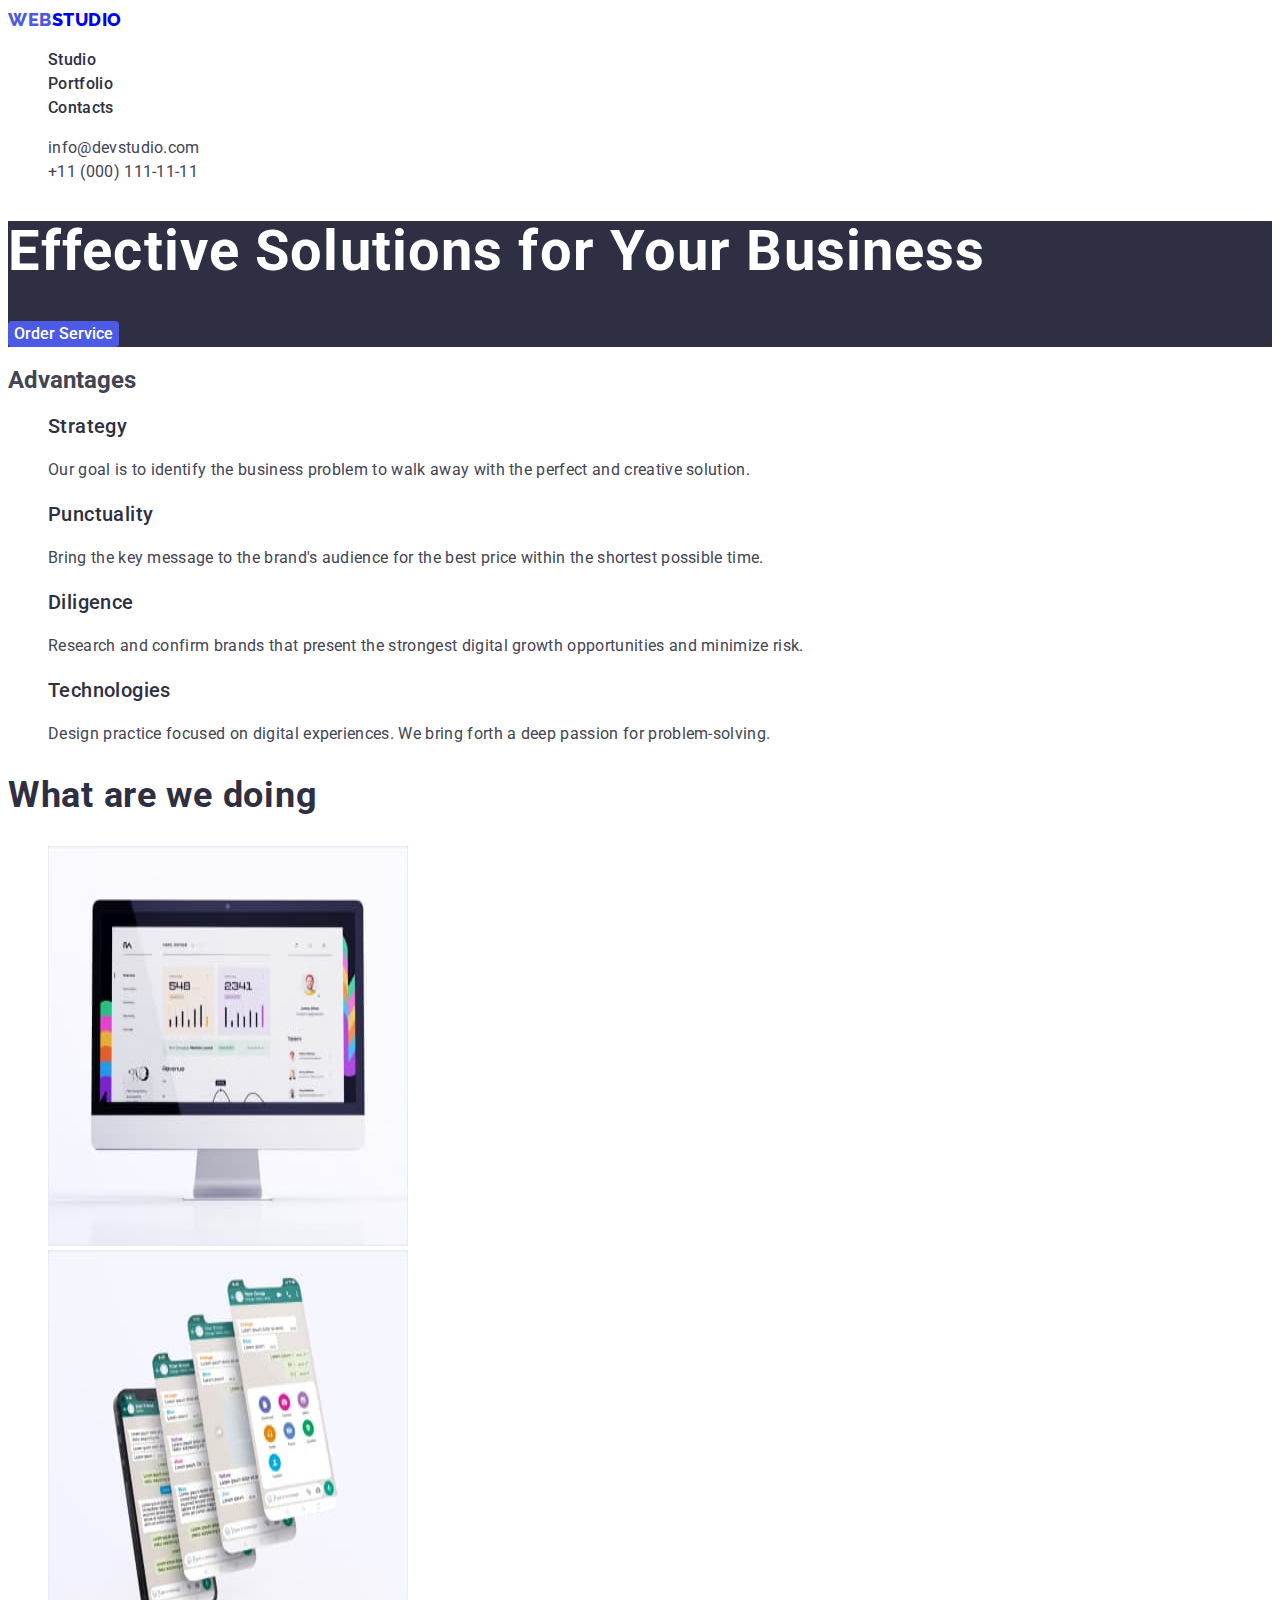
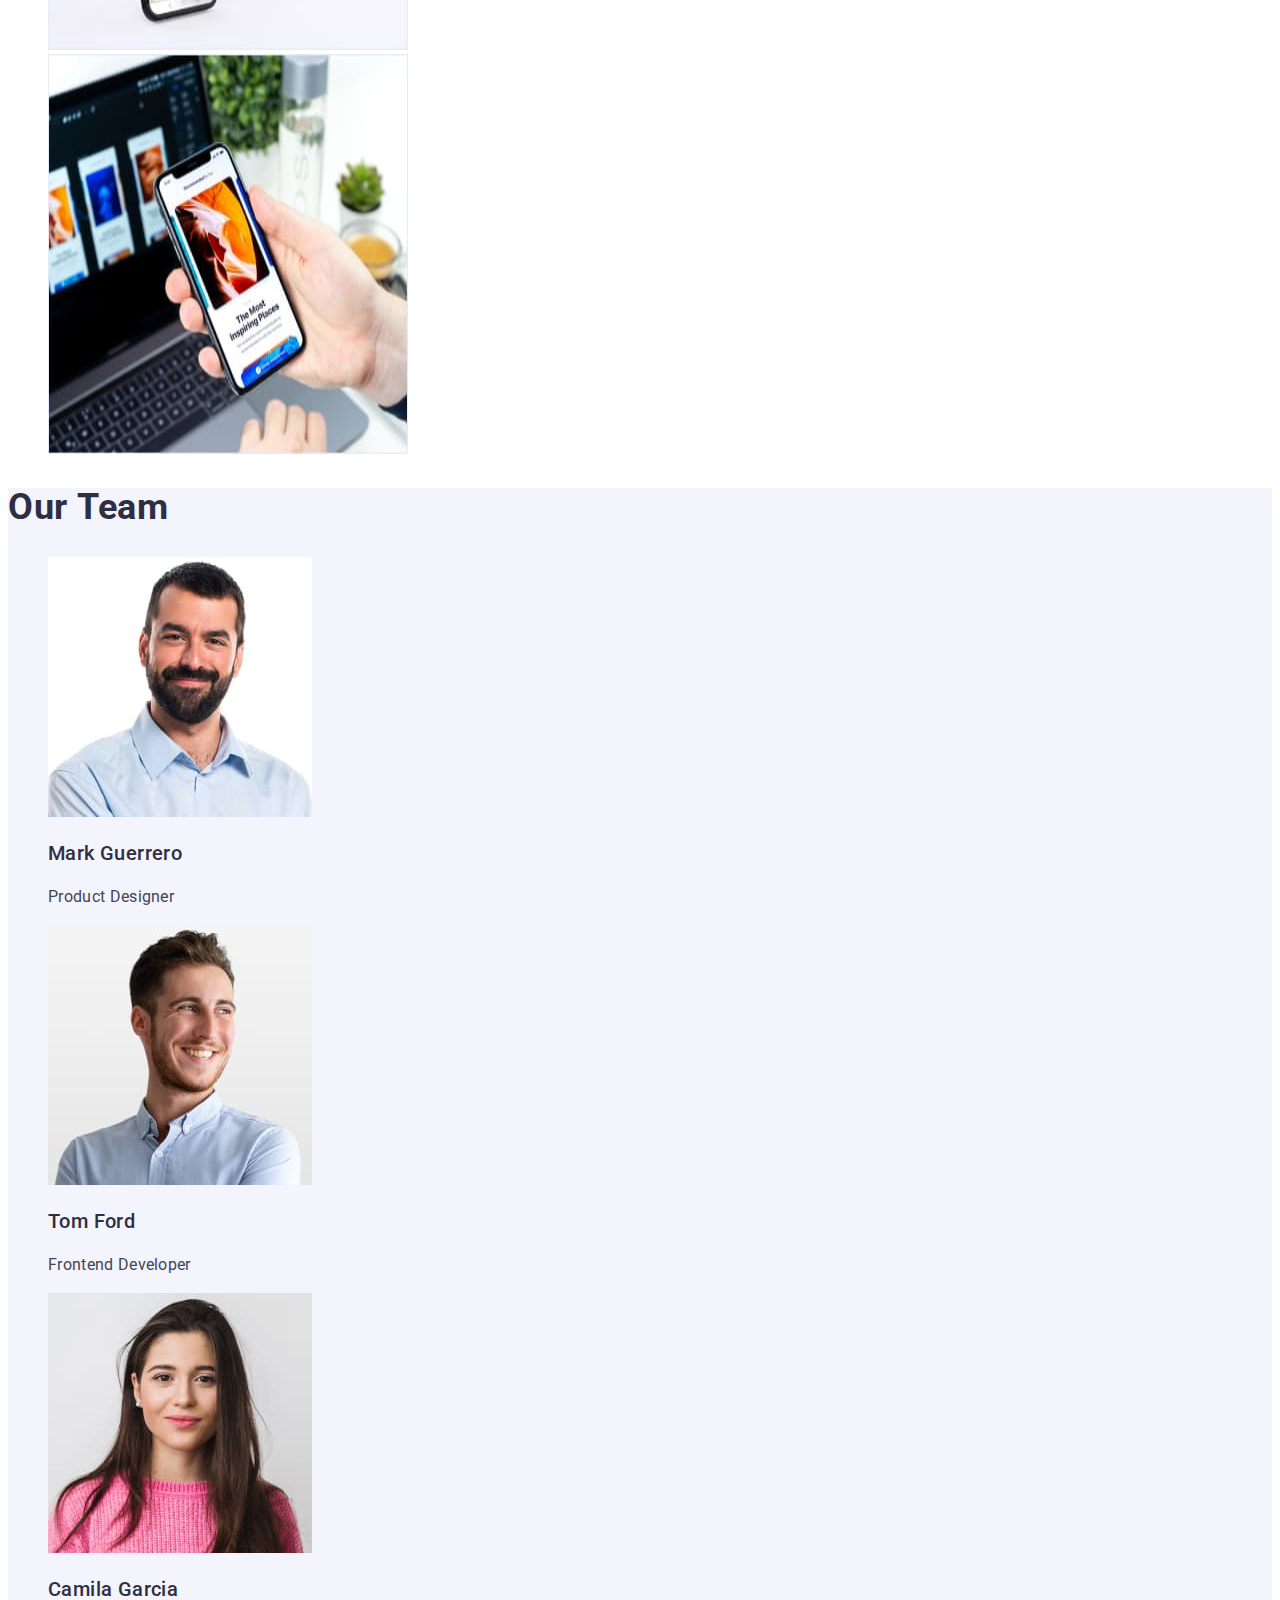
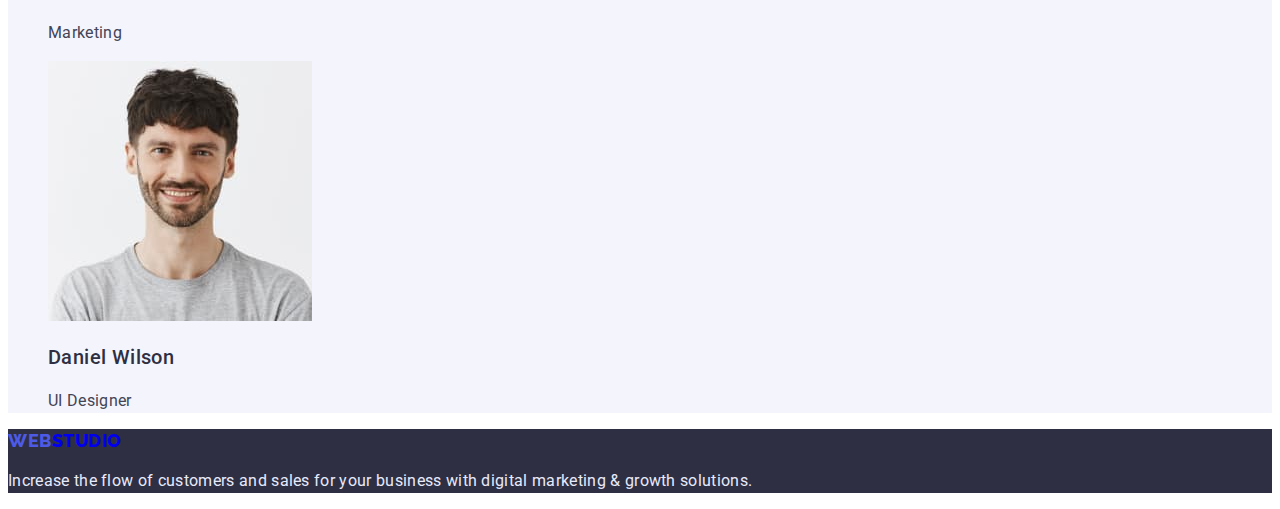
==== commit 5aa71120: "version5" ====
--- a/index.html
+++ b/index.html
@@ -9,7 +9,7 @@
     <link rel="preconnect" href="https://fonts.googleapis.com" />
     <link rel="preconnect" href="https://fonts.gstatic.com" crossorigin />
     <link
-      href="https://fonts.googleapis.com/css2?family=Raleway:wght@700&family=Roboto:wght@400;500;700;900&display=swap"
+      href="https://fonts.googleapis.com/css2?family=Raleway:wght@800&family=Roboto:wght@400;500;700&display=swap"
       rel="stylesheet"
     />
   </head>
@@ -20,8 +20,12 @@
           <span class="color-web">WEB</span>STUDIO</a
         >
         <ul class="site-nav">
-          <li><a class="header-link" href="./index.html">Studio</a></li>
-          <li><a class="header-link" href="./portfolio.html">Portfolio</a></li>
+          <li>
+            <a class="header-link" href="./index.html">Studio</a>
+          </li>
+          <li>
+            <a class="header-link" href="./portfolio.html">Portfolio</a>
+          </li>
           <li><a class="header-link" href="">Contacts</a></li>
         </ul>
       </nav>
@@ -43,7 +47,7 @@
     <main>
       <section class="hero">
         <h1 class="hero-title">Effective Solutions for Your Business</h1>
-        <button class="button1" type="button">Order Service</button>
+        <button class="button-hero" type="button">Order Service</button>
       </section>
       <section class="section">
         <h2>Advantages</h2>
--- a/css/styles.css
+++ b/css/styles.css
@@ -1,18 +1,26 @@
+:root {
+    --white: #fff;
+    --navy: #2e2f42;
+    --cl-hover: #404bbf;
+    --contact-cl: #434455;
+    --blue: #4d5ae5;
+    --white-two: #e7e9fc;
+    --white-three: #f4f4fd
+   ;
+}
 body {
     font-family: 'Roboto', sans-serif;
-    color: #434455;
-    background-color: #FFFFFF;
+    color: var(--contact-cl);
+    background-color: var(--white);
 }
 
 ul {
     list-style-type: none;
 }
-.page-header {
-    background-color:#E7E9FC ;
-}
+
 
 .logo {
-    color: #2E2F42;
+    color: var (--navy);
     font-family: "Raleway", sans-serif;
     font-weight: 800;
     font-size: 18px;
@@ -20,155 +28,151 @@
     text-transform: uppercase;
     text-decoration: none;
     letter-spacing: 0.03em;
-}
+    text-decoration: none;
+    }
 .color-web {
-    color: #4D5AE5;
+    color: var(--blue);
 }
 
 .color-studio {
-    color: #F4F4FD;
+    color: var (--white-three);
 }
 
 
 .header-link {
-    color: #2E2F42;
-    border: 1px dashed #9747FF;
-    border-radius: 5px;
+    color: var(--navy);
     font-weight: 500;
     font-size: 16px;
     line-height: 1.5;
     letter-spacing: 0.02em;
+    text-decoration: none;
+    }
 
-}
 .header-link:hover,
 .header-link:focus{
-    color: #404BBF;
-    border: 1px dashed #9747FF;
-    border-radius: 5px;
-
+    color: var(--cl-hover);
+   
 
 }
 
 .header-contact {
-    color: #434455;
-        font-weight: 400;
+    color: var(--contact-cl);
         font-size: 16px;
         line-height: 1.5;
-        letter-spacing: 0.02em
+        letter-spacing: 0.02em;
+        font-style: normal;
+        text-decoration: none;
+        
     
 }
 .header-contact:hover,
 .header-contact:focus{
-    color: #404BBF;}
+    color: var(--cl-hover);}
   
  .hero {
-    background-color: #2E2F42;
+    background-color: var(--navy);
  }   
 .hero-title{
-    color: #FFFFFF;
-    font-weight: 700;
+    color: var(--white);
         font-size: 56px;
         line-height: 1.1;
         letter-spacing: 0.02em
 }
 
 .section-title{
-    color: #2E2F42;
+    color: var(--navy) ;
     font-weight: 500;
         font-size: 20px;
         line-height: 1.2;
         letter-spacing: 0.02em
 }
 .section-text {
-    color: #434455;
-    font-weight: 400;
+    color: var(--contact-cl);
         font-size: 16px;
         line-height: 1.5;
         letter-spacing: 0.02em
 }
 
 .slogan{
-        color: #2E2F42;
-        font-weight: 700;
+        color:var(--navy);
         font-size: 36px;
         line-height: 1.1;
         letter-spacing: 0.02em
     }
 .name{
-        color: #2E2F42;
+        color: var(--navy);
         font-weight: 500;
         font-size: 20px;
         line-height: 1.2;
         letter-spacing: 0.02em
     }
    .job{
-        color: #434455;
-        font-weight: 400;
+        color:var(--contact-cl);
         font-size: 16px;
         line-height: 1.5;
         letter-spacing: 0.02em
     }
-.button1 {
-    color: #FFFFFF ;
+.button-hero {
+    color: var(--white) ;
     font-weight: 500;
     font-size: 16px;
-    line-height: 1,5;
+    line-height: 1.5;
     border: rgba(0, 0, 0, 0.15);
-    background-color:#4D5AE5;
+    background-color: var(--blue);
     border-radius: 4px ;
     cursor: pointer;
+    font-family: inherit;
 }
-.button1:hover,{
-    color: #FFFFFF;
+.button-hero:hover,
+.button-hero:focus {
+    color: var(--white) ;
     font-weight: 500;
     font-size: 16px;
     line-height: 24px;
     border: rgba(0, 0, 0, 0.15);
-    background-color: #404BBF;
+    background-color: var(--cl-hover);
     border-radius: 4px;
     cursor: pointer;
 }
 
 
 .aside{
-    background-color: #F4F4FD;
+    background-color: var(--white-three);
 }
 
 .footer{
-    background-color:#2E2F42 ;
+    background-color:var(--navy) ;
 }
 .footer-text{
-    color: #E7E9FC;
-    font-weight: 400;
+    color: var(--white-two);
         font-size: 16px;
         line-height: 1.5;
         letter-spacing: 0.02em
 
 }
-.button2  {
-color: #4D5AE5;
-background-color: #F4F4FD;
-border: 1px solid #E7E9FC;
+.button-portfolio  {
+color: var(--blue);
+background-color: var(--white-three);
+border: 1px solid var(--white-two);
     border-radius: 4px;
     cursor: pointer;
     font-weight: 500;
         font-size: 16px;
         line-height: 1.5;
-        letter-spacing: 0.04em
+        letter-spacing: 0.04em;
+        font-family: inherit;
 }
-.button2:hover {
-    color: #E7E9FC;
-    background-color: #404BBF;
+.button-portfolio:hover,
+.button-portfolio:focus {
+    color: var(--white-two);
+    background-color: var(--cl-hover);
     border-radius: 4px;
     cursor: pointer;
 }
 
 
-.section-img {
-    background-color: #E7E9FC;
-}
 .img-title {
-color: #2E2F42;
+color: var(--navy);
     font-weight: 500;
     font-size: 20px;
     line-height: 1.2;
@@ -176,8 +180,7 @@
 }
 
 .img-text {
-color: #434455;
-    font-weight: 400;
+color: var(--contact-cl);
     font-size: 16px;
     line-height: 1.5;
     letter-spacing: 0.02em
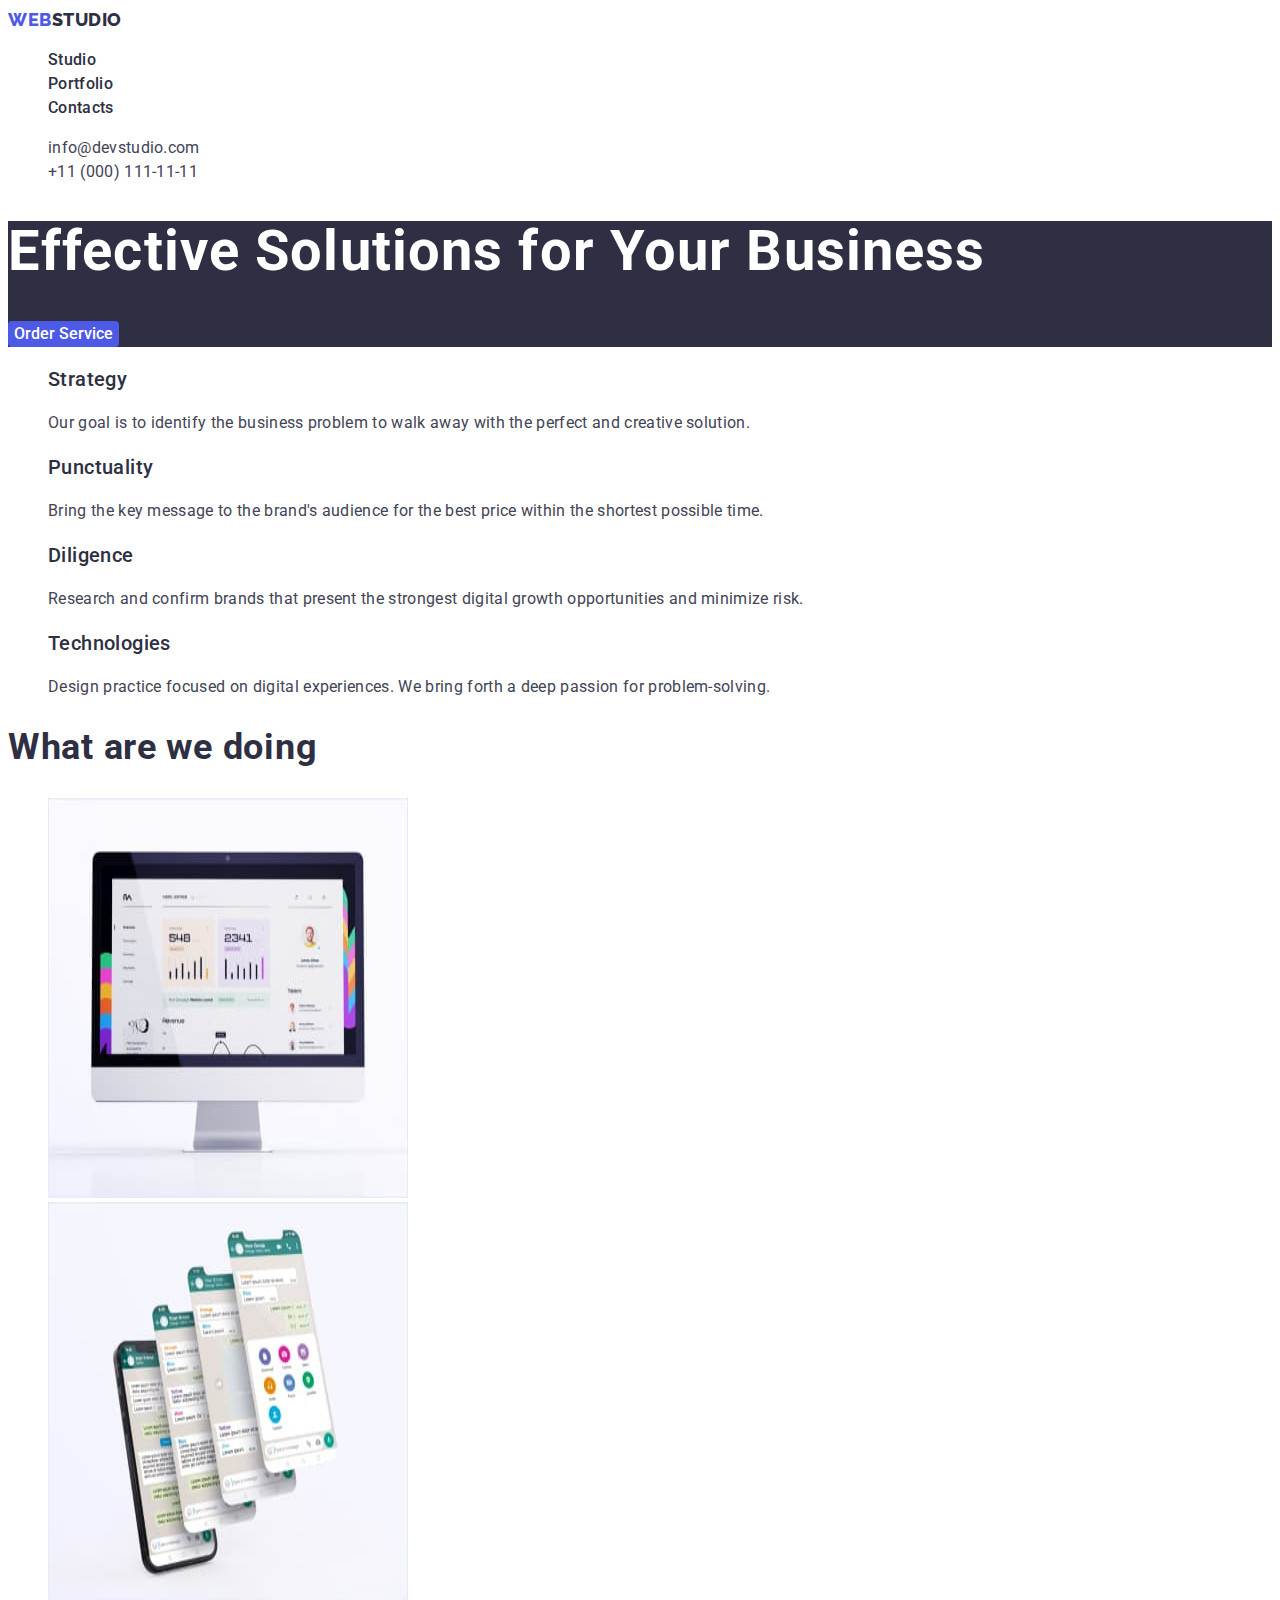
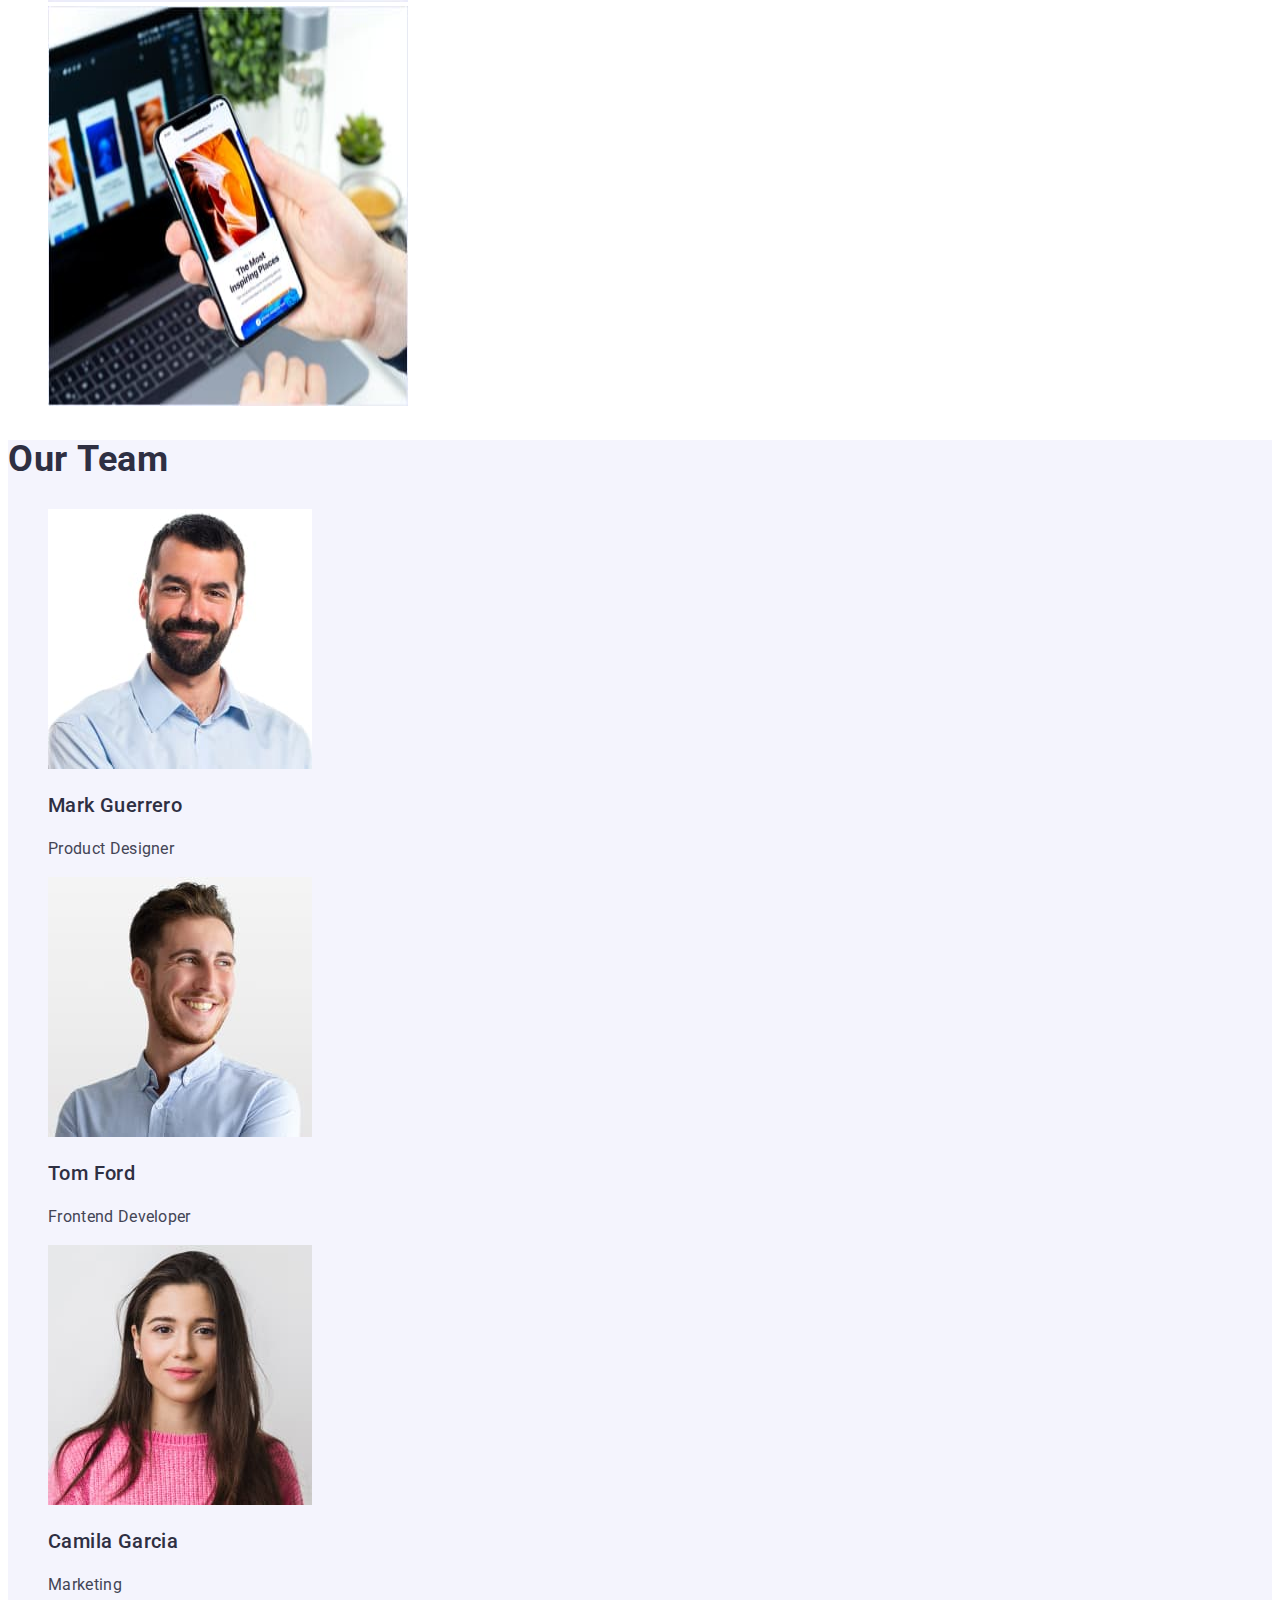
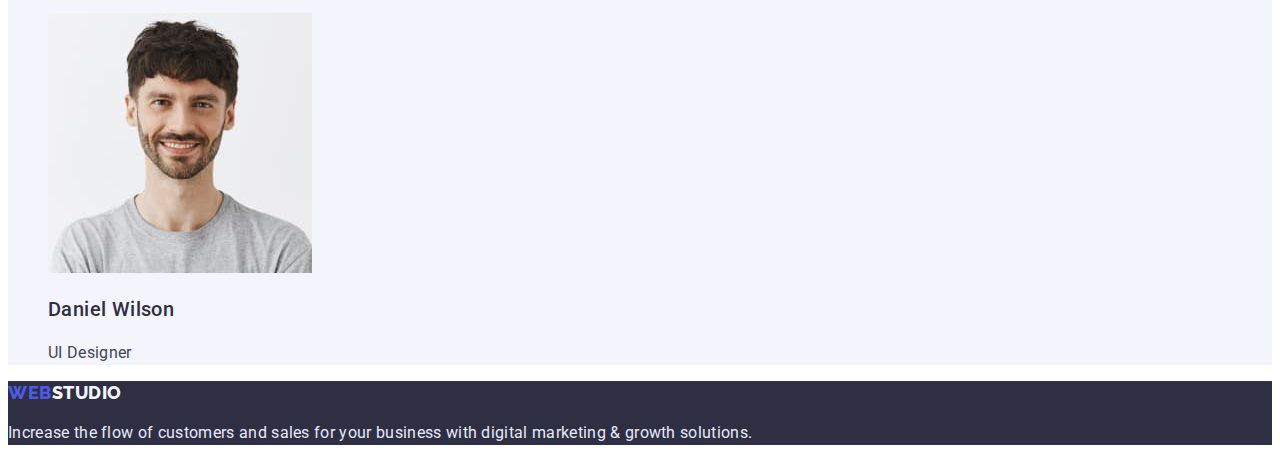
==== commit 0da45def: "version6" ====
--- a/index.html
+++ b/index.html
@@ -17,7 +17,8 @@
     <header class="page-header">
       <nav>
         <a class="logo" href="./index.html">
-          <span class="color-web">WEB</span>STUDIO</a
+          <span class="color-web">WEB</span
+          ><span class="color-studio">STUDIO</span></a
         >
         <ul class="site-nav">
           <li>
@@ -50,7 +51,7 @@
         <button class="button-hero" type="button">Order Service</button>
       </section>
       <section class="section">
-        <h2>Advantages</h2>
+        <h2 class="visually-hidden">Advantages</h2>
         <ul>
           <li>
             <h3 class="section-title">Strategy</h3>
@@ -143,10 +144,10 @@
       </section>
     </main>
     <footer class="footer">
-      <a class="logo" href="./index.html"
-        ><span class="color-web">WEB</span
-        ><span class="color-studio">STUDIO</span>
-      </a>
+      <a class="logo" href="./index.html">
+        <span class="color-web">WEB</span
+        ><span class="color-studio-footer">STUDIO</span></a
+      >
       <p class="footer-text">
         Increase the flow of customers and sales for your business with digital
         marketing & growth solutions.
--- a/css/styles.css
+++ b/css/styles.css
@@ -20,22 +20,23 @@
 
 
 .logo {
-    color: var (--navy);
     font-family: "Raleway", sans-serif;
     font-weight: 800;
     font-size: 18px;
     line-height: 1.33;
-    text-transform: uppercase;
-    text-decoration: none;
     letter-spacing: 0.03em;
     text-decoration: none;
     }
+
 .color-web {
     color: var(--blue);
 }
 
 .color-studio {
-    color: var (--white-three);
+    color: #2E2F42;
+}
+.color-studio-footer {
+    color: var(--white-three);
 }
 
 
@@ -184,4 +185,25 @@
     font-size: 16px;
     line-height: 1.5;
     letter-spacing: 0.02em
+}
+.link {
+    text-decoration: none;
+}
+.visually-hidden {
+    position: absolute;
+    top: -150%;
+    z-index: -100;
+    width: 0;
+    height: 0;
+    opacity: 0;
+    visibility: hidden;
+    user-select: none;
+    pointer-events: none;
+    cursor: none;
+    margin: 0;
+    padding: 0;
+    overflow: hidden;
+    border: none;
+    outline: none;
+    white-space: nowrap;
 }